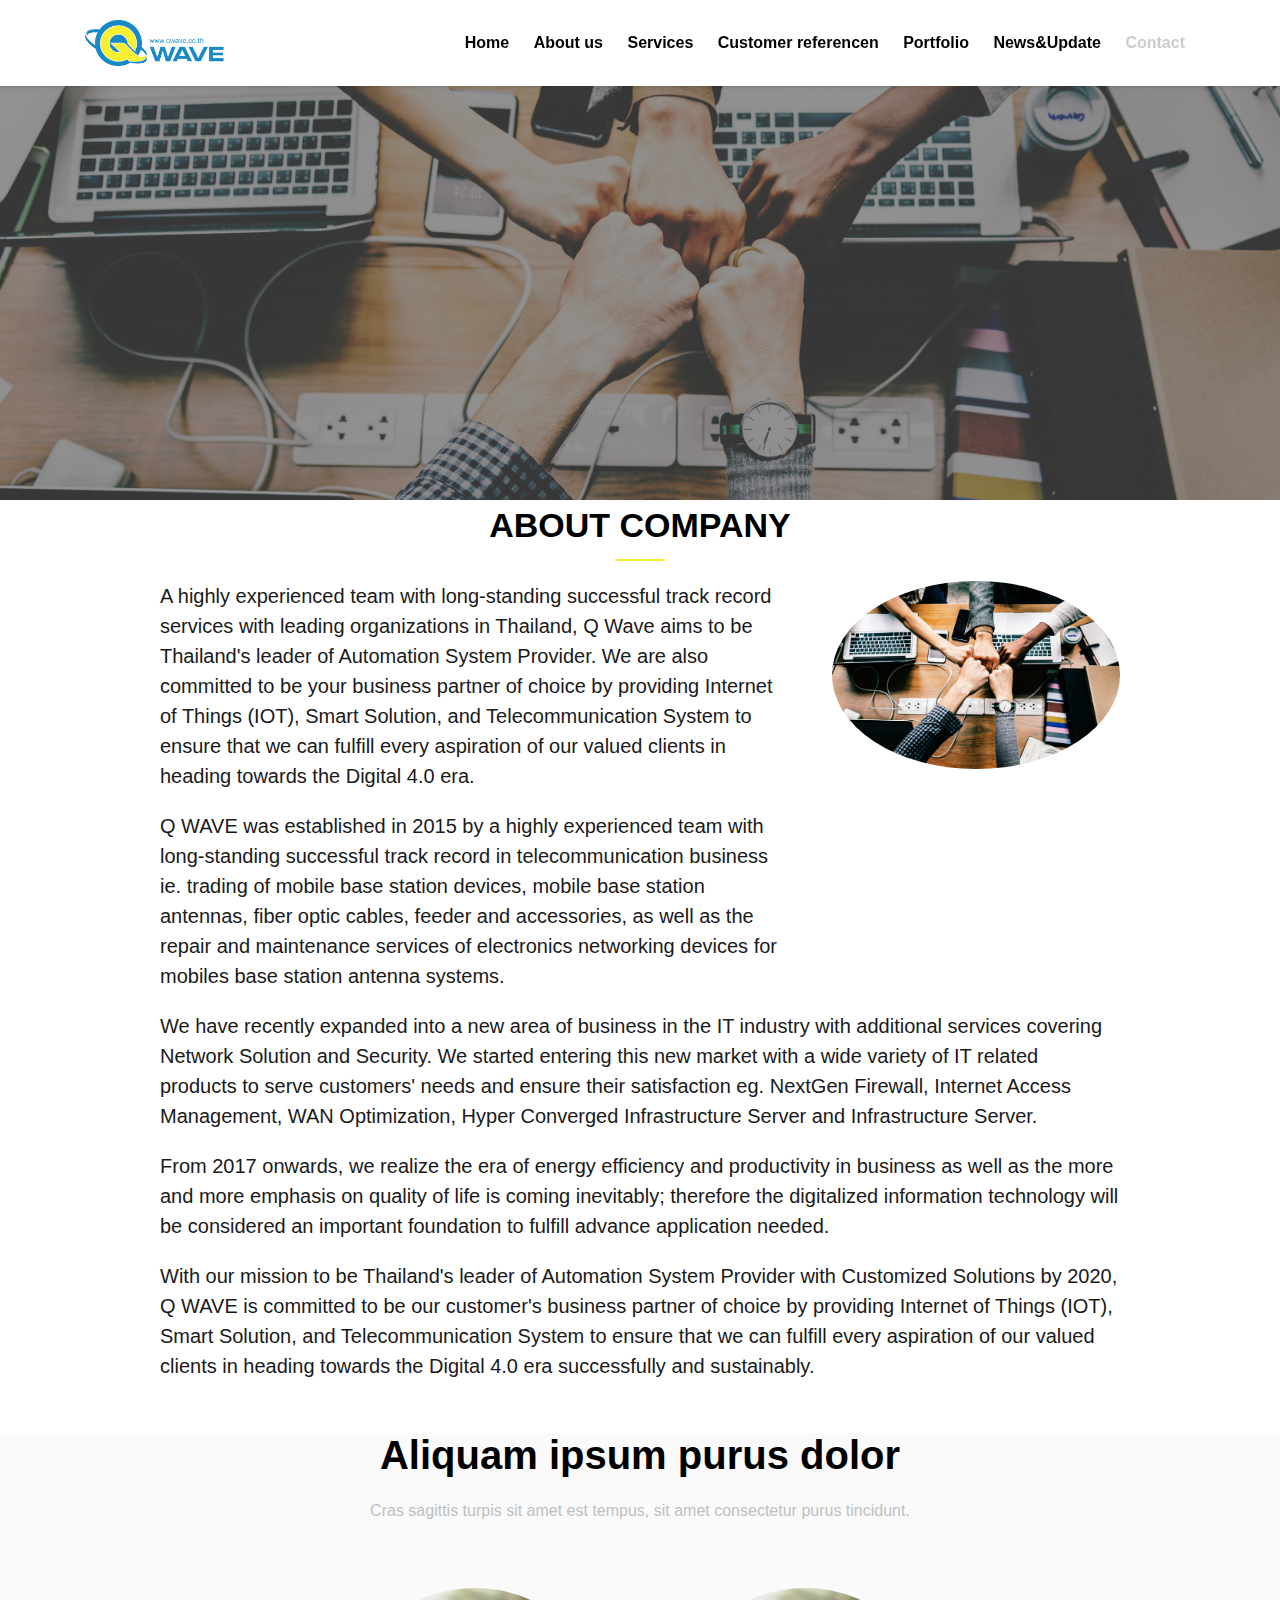
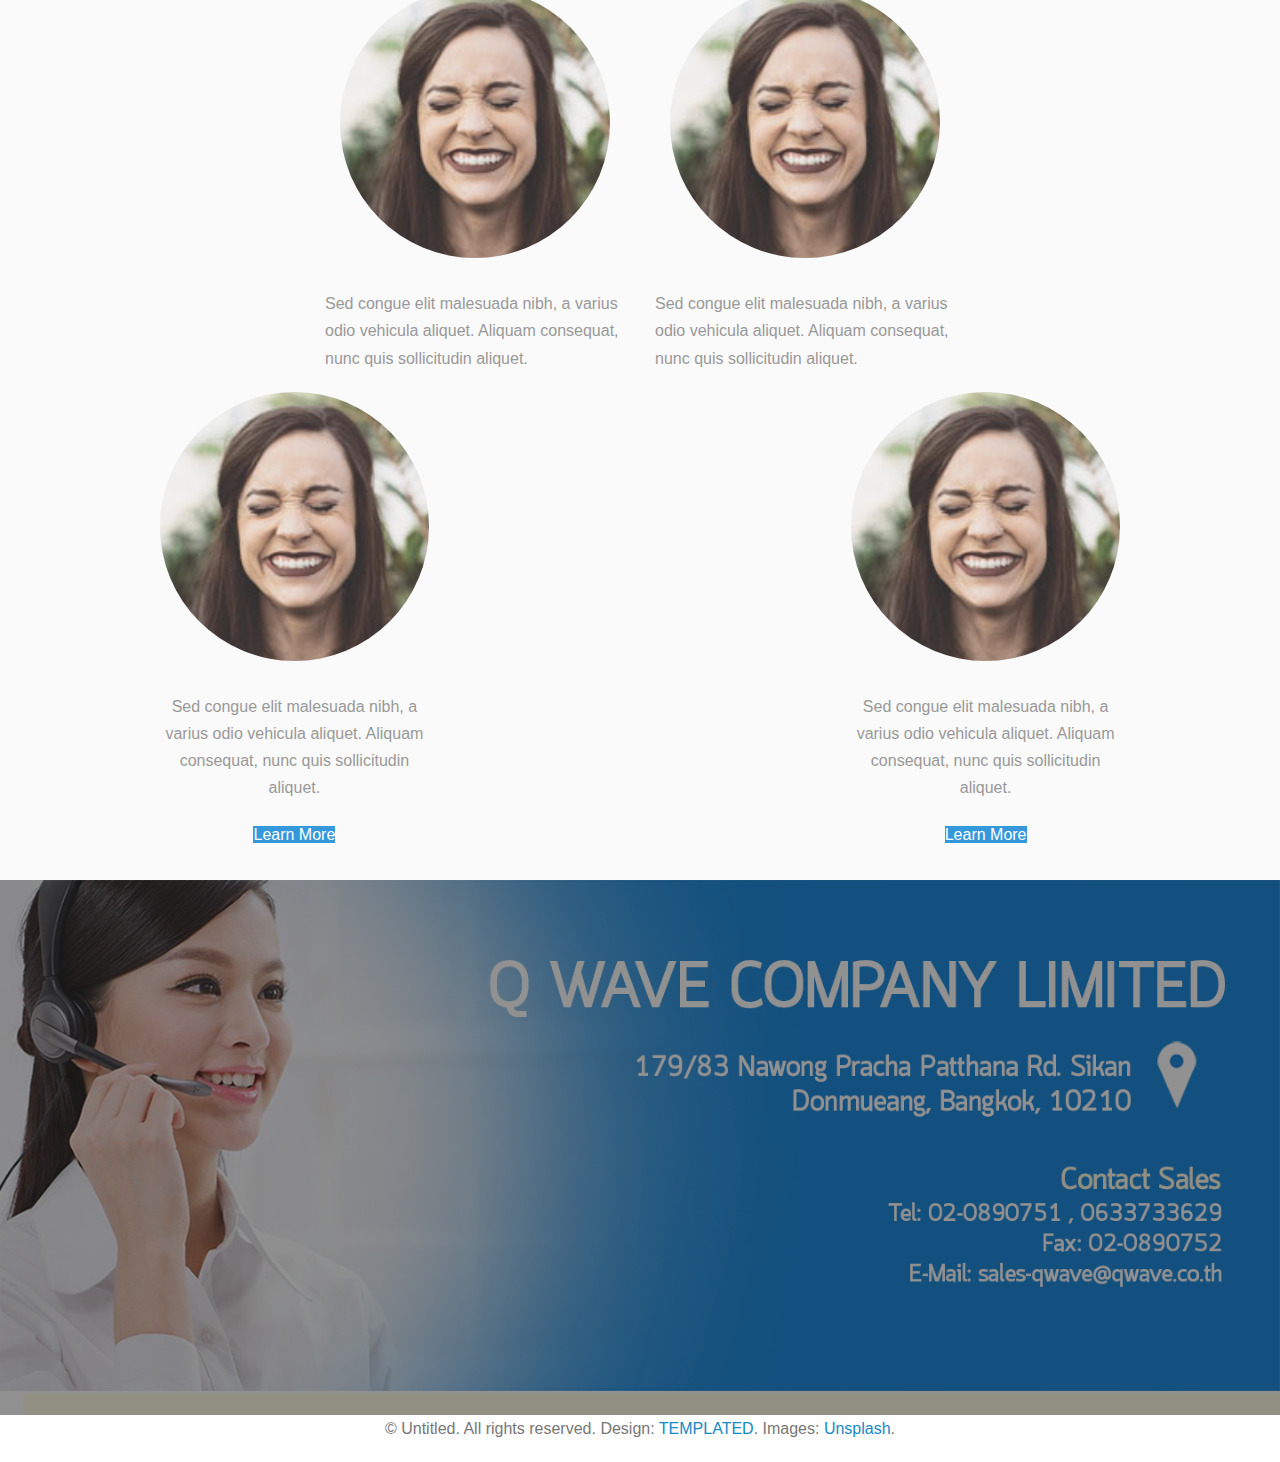
==== about.html @ 11be148c "Fix" ====
<!DOCTYPE HTML>
<!--
	uBeasa by freshdesignweb.com
	Twitter: https://twitter.com/freshdesignweb
	URL: https://www.freshdesignweb.com
-->
<html>

<head>
	<meta charset="utf-8">
	<meta http-equiv="X-UA-Compatible" content="IE=edge">
	<title>Q WAVE CO.,LTD.</title>
	<meta name="viewport" content="width=device-width, initial-scale=1">
	<meta name="description" content="Q WAVE CO.,LTD." />
	<meta name="keywords" content="free website templates, free html5, free template, free bootstrap, free website template, html5, css3, mobile first, responsive"
	/>
	<meta name="author" content="freshdesignweb.com" />

	<!-- <link href="https://fonts.googleapis.com/css?family=Droid+Sans" rel="stylesheet"> -->

	<!-- Animate.css -->
	<link rel="stylesheet" href="css/animate.css">
	<!-- Icomoon Icon Fonts-->
	<link rel="stylesheet" href="css/icomoon.css">
	<!-- Themify Icons-->
	<link rel="stylesheet" href="css/themify-icons.css">
	<!-- Bootstrap  -->
	<link rel="stylesheet" href="css/bootstrap.css">
	<!-- Magnific Popup -->
	<link rel="stylesheet" href="css/magnific-popup.css">
	<!-- Owl Carousel  -->
	<link rel="stylesheet" href="css/owl.carousel.min.css">
	<link rel="stylesheet" href="css/owl.theme.default.min.css">
	<!-- Flexslider -->
	<link rel="stylesheet" href="css/flexslider.css">
	<!-- Theme style  -->
	<link rel="stylesheet" href="css/style.css">

	<!-- Modernizr JS -->
	<script src="js/modernizr-2.6.2.min.js"></script>
	<!-- FOR IE9 below -->
	<!--[if lt IE 9]>
	<script src="js/respond.min.js"></script>
	<![endif]-->

</head>

<body>

	<div class="ubea-loader"></div>

	<div id="page">
		<nav class="ubea-nav" role="navigation">
			<div class="ubea-container">
				<div class="row">
					<div class="col-sm-2 col-xs-12">
						<div id="ubea-logo">
							<img src="images/img_13.PNG" width="139" height="46">
						</div>
					</div>
					<div class="col-xs-10 text-right menu-1 main-nav">
						<ul>
							<li class="active">
								<a href="index.html" data-nav-section="home">Home</a>
							</li>
							<li>
								<a href="#" data-nav-section="about">About us</a>
							</li>
							<li>
								<a href="#" data-nav-section="services">Services</a>
							</li>
							<li>
								<a href="#" data-nav-section="customer referencen">Customer referencen</a>
							</li>

							<li>
								<a href="#" data-nav-section="portfolio">Portfolio</a>
							</li>
							<li>
								<a href="#" data-nav-section="#">News&Update</a>
							</li>
							<li>
								<a href="#" data-nav-section="contact">Contact</a>
							</li>

						</ul>
					</div>
				</div>

			</div>
		</nav>

		<div id="ubea-contact" data-section="contact" class="ubea-cover ubea-cover-xs" style="background-image:url(images/img_12.jpg);">
			<div class="overlay"></div>
			<div class="ubea-container">
				<div class="row text-center">
					<div class="display-t">
						<div class="display-tc">

						</div>
					</div>
				</div>
			</div>
		</div>
	</div>

	<div id="ubea-blog" data-section="about">
		<div class="ubea-container">
			<div class="row">
				<div class="ubea-heading">
					<center>
						<h2>ABOUT COMPANY </h2>
					</center>
					<!-- Section -->
					<section class="wrapper">
						<div class="inner">
							</header>
							<div class="flex flex-2">
								<div class="col col2">
									<p>A highly experienced team with long-standing successful track record services with leading organizations in Thailand,
										Q Wave aims to be Thailand's leader of Automation System Provider. We are also committed to be your business partner
										of choice by providing Internet of Things (IOT), Smart Solution, and Telecommunication System to ensure that we
										can fulfill every aspiration of our valued clients in heading towards the Digital 4.0 era.</p>
									<p>Q WAVE was established in 2015 by a highly experienced team with long-standing successful track record in telecommunication
										business ie. trading of mobile base station devices, mobile base station antennas, fiber optic cables, feeder and
										accessories, as well as the repair and maintenance services of electronics networking devices for mobiles base
										station antenna systems.</p>
								</div>
								<div class="col col1 first">
									<div class="image round fit">
										<a href="generic.html">
											<img src="images/img_8.jpg" alt="" />
										</a>
									</div>
								</div>
							</div>
							<p>We have recently expanded into a new area of business in the IT industry with additional services covering Network
								Solution and Security. We started entering this new market with a wide variety of IT related products to serve customers'
								needs and ensure their satisfaction eg. NextGen Firewall, Internet Access Management, WAN Optimization, Hyper Converged
								Infrastructure Server and Infrastructure Server.</p>
							<p>From 2017 onwards, we realize the era of energy efficiency and productivity in business as well as the more and more
								emphasis on quality of life is coming inevitably; therefore the digitalized information technology will be considered
								an important foundation to fulfill advance application needed. </p>
							<p>With our mission to be Thailand's leader of Automation System Provider with Customized Solutions by 2020, Q WAVE is
								committed to be our customer's business partner of choice by providing Internet of Things (IOT), Smart Solution,
								and Telecommunication System to ensure that we can fulfill every aspiration of our valued clients in heading towards
								the Digital 4.0 era successfully and sustainably.</p>
						</div>
					</section>
				</div>
			</div>
		</div>
	</div>
	<!-- Section -->
	<section class="wrapper style1">
		<div class="inner">
			<header class="align-center">
				<h2>Aliquam ipsum purus dolor</h2>
				<p>Cras sagittis turpis sit amet est tempus, sit amet consectetur purus tincidunt.</p>
			</header>
			<div class="row">
				<div class="col-lg-offset-2 col-lg-4 ">
					<div class=" col-lg-12 image round fit">
						<img class="img-responsive" src="images/pic04.jpg">
					</div>
					<p>Sed congue elit malesuada nibh, a varius odio vehicula aliquet. Aliquam consequat, nunc quis sollicitudin aliquet. </p>
				</div>
				<div class="col-lg-4 ">
						<div class=" col-lg-12 image round fit">
							<img class="img-responsive" src="images/pic04.jpg">
						</div>
						<p>Sed congue elit malesuada nibh, a varius odio vehicula aliquet. Aliquam consequat, nunc quis sollicitudin aliquet. </p>
					</div>
			</div>

			<div class="flex flex-3">
				<div class="col align-center">
					<div class="image round fit">
						<img src="images/pic04.jpg" alt="" />
					</div>
					<p>Sed congue elit malesuada nibh, a varius odio vehicula aliquet. Aliquam consequat, nunc quis sollicitudin aliquet. </p>
					<a href="#" class="button">Learn More</a>
				</div>

				<div class="col align-center">
					<div class="image round fit">
						<img src="images/pic04.jpg" alt="" />
					</div>
					<p>Sed congue elit malesuada nibh, a varius odio vehicula aliquet. Aliquam consequat, nunc quis sollicitudin aliquet. </p>
					<a href="#" class="button">Learn More</a>
				</div>
			</div>
		</div>
	</section>

	</div>
	<style>
		.inner {
			position: relative;
		}

		.overlay-1 {
			z-index: 1;
			position: absolute;
			bottom: 0;
			top: 0;
			left: 0;
			right: 0;
			background: rgba(35, 35, 35, 0.5);
			width: 100%;
			height: 100%
		}
	</style>
	<div data-section="contact">
		<div id="ubea-blog" data-section="contact">

			<div class="inner">
				<div class="overlay-1"></div>
				<img src="images/img_34.jpg" alt="" style="display: block; max-width:100%; height: auto; width:100%;" title="" />

			</div>
		</div>
	</div>
	<!-- Footer -->
	<footer id="footer" class="text-center">
		<div class="copyright">
			<p>&copy; Untitled. All rights reserved. Design:
				<a href="https://templated.co">TEMPLATED</a>. Images:
				<a href="https://unsplash.com">Unsplash</a>.</p>
		</div>
	</footer>

	<!-- jQuery -->
	<script src="js/jquery.min.js"></script>
	<!-- jQuery Easing -->
	<script src="js/jquery.easing.1.3.js"></script>
	<!-- Bootstrap -->
	<script src="js/bootstrap.min.js"></script>
	<!-- Waypoints -->
	<script src="js/jquery.waypoints.min.js"></script>
	<!-- Carousel -->
	<script src="js/owl.carousel.min.js"></script>
	<!-- countTo -->
	<script src="js/jquery.countTo.js"></script>
	<!-- Flexslider -->
	<script src="js/jquery.flexslider-min.js"></script>
	<!-- Magnific Popup -->
	<script src="js/jquery.magnific-popup.min.js"></script>
	<script src="js/magnific-popup-options.js"></script>
	<!-- Main -->
	<script src="js/main.js"></script>

</body>

</html>
---- css/icomoon.css ----
@font-face {
  font-family: 'icomoon';
  src:  url('../fonts/icomoon/icomoon.eot?6iuir');
  src:  url('../fonts/icomoon/icomoon.eot?6iuir#iefix') format('embedded-opentype'),
    url('../fonts/icomoon/icomoon.ttf?6iuir') format('truetype'),
    url('../fonts/icomoon/icomoon.woff?6iuir') format('woff'),
    url('../fonts/icomoon/icomoon.svg?6iuir#icomoon') format('svg');
  font-weight: normal;
  font-style: normal;
}

[class^="icon-"], [class*=" icon-"] {
  /* use !important to prevent issues with browser extensions that change fonts */
  font-family: 'icomoon' !important;
  speak: none;
  font-style: normal;
  font-weight: normal;
  font-variant: normal;
  text-transform: none;
  line-height: 1;

  /* Better Font Rendering =========== */
  -webkit-font-smoothing: antialiased;
  -moz-osx-font-smoothing: grayscale;
}

.icon-eye:before {
  content: "\e000";
}
.icon-paper-clip:before {
  content: "\e001";
}
.icon-mail:before {
  content: "\e002";
}
.icon-toggle:before {
  content: "\e003";
}
.icon-layout:before {
  content: "\e004";
}
.icon-link:before {
  content: "\e005";
}
.icon-bell:before {
  content: "\e006";
}
.icon-lock:before {
  content: "\e007";
}
.icon-unlock:before {
  content: "\e008";
}
.icon-ribbon:before {
  content: "\e009";
}
.icon-image:before {
  content: "\e010";
}
.icon-signal:before {
  content: "\e011";
}
.icon-target:before {
  content: "\e012";
}
.icon-clipboard:before {
  content: "\e013";
}
.icon-clock:before {
  content: "\e014";
}
.icon-watch:before {
  content: "\e015";
}
.icon-air-play:before {
  content: "\e016";
}
.icon-camera:before {
  content: "\e017";
}
.icon-video:before {
  content: "\e018";
}
.icon-disc:before {
  content: "\e019";
}
.icon-printer:before {
  content: "\e020";
}
.icon-monitor:before {
  content: "\e021";
}
.icon-server:before {
  content: "\e022";
}
.icon-cog:before {
  content: "\e023";
}
.icon-heart:before {
  content: "\e024";
}
.icon-paragraph:before {
  content: "\e025";
}
.icon-align-justify:before {
  content: "\e026";
}
.icon-align-left:before {
  content: "\e027";
}
.icon-align-center:before {
  content: "\e028";
}
.icon-align-right:before {
  content: "\e029";
}
.icon-book:before {
  content: "\e030";
}
.icon-layers:before {
  content: "\e031";
}
.icon-stack:before {
  content: "\e032";
}
.icon-stack-2:before {
  content: "\e033";
}
.icon-paper:before {
  content: "\e034";
}
.icon-paper-stack:before {
  content: "\e035";
}
.icon-search:before {
  content: "\e036";
}
.icon-zoom-in:before {
  content: "\e037";
}
.icon-zoom-out:before {
  content: "\e038";
}
.icon-reply:before {
  content: "\e039";
}
.icon-circle-plus:before {
  content: "\e040";
}
.icon-circle-minus:before {
  content: "\e041";
}
.icon-circle-check:before {
  content: "\e042";
}
.icon-circle-cross:before {
  content: "\e043";
}
.icon-square-plus:before {
  content: "\e044";
}
.icon-square-minus:before {
  content: "\e045";
}
.icon-square-check:before {
  content: "\e046";
}
.icon-square-cross:before {
  content: "\e047";
}
.icon-microphone:before {
  content: "\e048";
}
.icon-record:before {
  content: "\e049";
}
.icon-skip-back:before {
  content: "\e050";
}
.icon-rewind:before {
  content: "\e051";
}
.icon-play:before {
  content: "\e052";
}
.icon-pause:before {
  content: "\e053";
}
.icon-stop:before {
  content: "\e054";
}
.icon-fast-forward:before {
  content: "\e055";
}
.icon-skip-forward:before {
  content: "\e056";
}
.icon-shuffle:before {
  content: "\e057";
}
.icon-repeat:before {
  content: "\e058";
}
.icon-folder:before {
  content: "\e059";
}
.icon-umbrella:before {
  content: "\e060";
}
.icon-moon:before {
  content: "\e061";
}
.icon-thermometer:before {
  content: "\e062";
}
.icon-drop:before {
  content: "\e063";
}
.icon-sun:before {
  content: "\e064";
}
.icon-cloud:before {
  content: "\e065";
}
.icon-cloud-upload:before {
  content: "\e066";
}
.icon-cloud-download:before {
  content: "\e067";
}
.icon-upload:before {
  content: "\e068";
}
.icon-download:before {
  content: "\e069";
}
.icon-location:before {
  content: "\e070";
}
.icon-location-2:before {
  content: "\e071";
}
.icon-map:before {
  content: "\e072";
}
.icon-battery:before {
  content: "\e073";
}
.icon-head:before {
  content: "\e074";
}
.icon-briefcase:before {
  content: "\e075";
}
.icon-speech-bubble:before {
  content: "\e076";
}
.icon-anchor:before {
  content: "\e077";
}
.icon-globe:before {
  content: "\e078";
}
.icon-box:before {
  content: "\e079";
}
.icon-reload:before {
  content: "\e080";
}
.icon-share:before {
  content: "\e081";
}
.icon-marquee:before {
  content: "\e082";
}
.icon-marquee-plus:before {
  content: "\e083";
}
.icon-marquee-minus:before {
  content: "\e084";
}
.icon-tag:before {
  content: "\e085";
}
.icon-power:before {
  content: "\e086";
}
.icon-command:before {
  content: "\e087";
}
.icon-alt:before {
  content: "\e088";
}
.icon-esc:before {
  content: "\e089";
}
.icon-bar-graph:before {
  content: "\e090";
}
.icon-bar-graph-2:before {
  content: "\e091";
}
.icon-pie-graph:before {
  content: "\e092";
}
.icon-star:before {
  content: "\e093";
}
.icon-arrow-left:before {
  content: "\e094";
}
.icon-arrow-right:before {
  content: "\e095";
}
.icon-arrow-up:before {
  content: "\e096";
}
.icon-arrow-down:before {
  content: "\e097";
}
.icon-volume:before {
  content: "\e098";
}
.icon-mute:before {
  content: "\e099";
}
.icon-content-right:before {
  content: "\e100";
}
.icon-content-left:before {
  content: "\e101";
}
.icon-grid:before {
  content: "\e102";
}
.icon-grid-2:before {
  content: "\e103";
}
.icon-columns:before {
  content: "\e104";
}
.icon-loader:before {
  content: "\e105";
}
.icon-bag:before {
  content: "\e106";
}
.icon-ban:before {
  content: "\e107";
}
.icon-flag:before {
  content: "\e108";
}
.icon-trash:before {
  content: "\e109";
}
.icon-expand:before {
  content: "\e110";
}
.icon-contract:before {
  content: "\e111";
}
.icon-maximize:before {
  content: "\e112";
}
.icon-minimize:before {
  content: "\e113";
}
.icon-plus:before {
  content: "\e114";
}
.icon-minus:before {
  content: "\e115";
}
.icon-check:before {
  content: "\e116";
}
.icon-cross:before {
  content: "\e117";
}
.icon-move:before {
  content: "\e118";
}
.icon-delete:before {
  content: "\e119";
}
.icon-menu:before {
  content: "\e120";
}
.icon-archive:before {
  content: "\e121";
}
.icon-inbox:before {
  content: "\e122";
}
.icon-outbox:before {
  content: "\e123";
}
.icon-file:before {
  content: "\e124";
}
.icon-file-add:before {
  content: "\e125";
}
.icon-file-subtract:before {
  content: "\e126";
}
.icon-help:before {
  content: "\e127";
}
.icon-open:before {
  content: "\e128";
}
.icon-ellipsis:before {
  content: "\e129";
}
.icon-add-to-list:before {
  content: "\e900";
}
.icon-classic-computer:before {
  content: "\e901";
}
.icon-controller-fast-backward:before {
  content: "\e902";
}
.icon-creative-commons-attribution:before {
  content: "\e903";
}
.icon-creative-commons-noderivs:before {
  content: "\e904";
}
.icon-creative-commons-noncommercial-eu:before {
  content: "\e905";
}
.icon-creative-commons-noncommercial-us:before {
  content: "\e906";
}
.icon-creative-commons-public-domain:before {
  content: "\e907";
}
.icon-creative-commons-remix:before {
  content: "\e908";
}
.icon-creative-commons-share:before {
  content: "\e909";
}
.icon-creative-commons-sharealike:before {
  content: "\e90a";
}
.icon-creative-commons:before {
  content: "\e90b";
}
.icon-document-landscape:before {
  content: "\e90c";
}
.icon-remove-user:before {
  content: "\e90d";
}
.icon-warning:before {
  content: "\e90e";
}
.icon-arrow-bold-down:before {
  content: "\e90f";
}
.icon-arrow-bold-left:before {
  content: "\e910";
}
.icon-arrow-bold-right:before {
  content: "\e911";
}
.icon-arrow-bold-up:before {
  content: "\e912";
}
.icon-arrow-down2:before {
  content: "\e913";
}
.icon-arrow-left2:before {
  content: "\e914";
}
.icon-arrow-long-down:before {
  content: "\e915";
}
.icon-arrow-long-left:before {
  content: "\e916";
}
.icon-arrow-long-right:before {
  content: "\e917";
}
.icon-arrow-long-up:before {
  content: "\e918";
}
.icon-arrow-right2:before {
  content: "\e919";
}
.icon-arrow-up2:before {
  content: "\e91a";
}
.icon-arrow-with-circle-down:before {
  content: "\e91b";
}
.icon-arrow-with-circle-left:before {
  content: "\e91c";
}
.icon-arrow-with-circle-right:before {
  content: "\e91d";
}
.icon-arrow-with-circle-up:before {
  content: "\e91e";
}
.icon-bookmark:before {
  content: "\e91f";
}
.icon-bookmarks:before {
  content: "\e920";
}
.icon-chevron-down:before {
  content: "\e921";
}
.icon-chevron-left:before {
  content: "\e922";
}
.icon-chevron-right:before {
  content: "\e923";
}
.icon-chevron-small-down:before {
  content: "\e924";
}
.icon-chevron-small-left:before {
  content: "\e925";
}
.icon-chevron-small-right:before {
  content: "\e926";
}
.icon-chevron-small-up:before {
  content: "\e927";
}
.icon-chevron-thin-down:before {
  content: "\e928";
}
.icon-chevron-thin-left:before {
  content: "\e929";
}
.icon-chevron-thin-right:before {
  content: "\e92a";
}
.icon-chevron-thin-up:before {
  content: "\e92b";
}
.icon-chevron-up:before {
  content: "\e92c";
}
.icon-chevron-with-circle-down:before {
  content: "\e92d";
}
.icon-chevron-with-circle-left:before {
  content: "\e92e";
}
.icon-chevron-with-circle-right:before {
  content: "\e92f";
}
.icon-chevron-with-circle-up:before {
  content: "\e930";
}
.icon-cloud2:before {
  content: "\e931";
}
.icon-controller-fast-forward:before {
  content: "\e932";
}
.icon-controller-jump-to-start:before {
  content: "\e933";
}
.icon-controller-next:before {
  content: "\e934";
}
.icon-controller-paus:before {
  content: "\e935";
}
.icon-controller-play:before {
  content: "\e936";
}
.icon-controller-record:before {
  content: "\e937";
}
.icon-controller-stop:before {
  content: "\e938";
}
.icon-controller-volume:before {
  content: "\e939";
}
.icon-dot-single:before {
  content: "\e93a";
}
.icon-dots-three-horizontal:before {
  content: "\e93b";
}
.icon-dots-three-vertical:before {
  content: "\e93c";
}
.icon-dots-two-horizontal:before {
  content: "\e93d";
}
.icon-dots-two-vertical:before {
  content: "\e93e";
}
.icon-download2:before {
  content: "\e93f";
}
.icon-emoji-flirt:before {
  content: "\e940";
}
.icon-flow-branch:before {
  content: "\e941";
}
.icon-flow-cascade:before {
  content: "\e942";
}
.icon-flow-line:before {
  content: "\e943";
}
.icon-flow-parallel:before {
  content: "\e944";
}
.icon-flow-tree:before {
  content: "\e945";
}
.icon-install:before {
  content: "\e946";
}
.icon-layers2:before {
  content: "\e947";
}
.icon-open-book:before {
  content: "\e948";
}
.icon-resize-100:before {
  content: "\e949";
}
.icon-resize-full-screen:before {
  content: "\e94a";
}
.icon-save:before {
  content: "\e94b";
}
.icon-select-arrows:before {
  content: "\e94c";
}
.icon-sound-mute:before {
  content: "\e94d";
}
.icon-sound:before {
  content: "\e94e";
}
.icon-trash2:before {
  content: "\e94f";
}
.icon-triangle-down:before {
  content: "\e950";
}
.icon-triangle-left:before {
  content: "\e951";
}
.icon-triangle-right:before {
  content: "\e952";
}
.icon-triangle-up:before {
  content: "\e953";
}
.icon-uninstall:before {
  content: "\e954";
}
.icon-upload-to-cloud:before {
  content: "\e955";
}
.icon-upload2:before {
  content: "\e956";
}
.icon-add-user:before {
  content: "\e957";
}
.icon-address:before {
  content: "\e958";
}
.icon-adjust:before {
  content: "\e959";
}
.icon-air:before {
  content: "\e95a";
}
.icon-aircraft-landing:before {
  content: "\e95b";
}
.icon-aircraft-take-off:before {
  content: "\e95c";
}
.icon-aircraft:before {
  content: "\e95d";
}
.icon-align-bottom:before {
  content: "\e95e";
}
.icon-align-horizontal-middle:before {
  content: "\e95f";
}
.icon-align-left2:before {
  content: "\e960";
}
.icon-align-right2:before {
  content: "\e961";
}
.icon-align-top:before {
  content: "\e962";
}
.icon-align-vertical-middle:before {
  content: "\e963";
}
.icon-archive2:before {
  content: "\e964";
}
.icon-area-graph:before {
  content: "\e965";
}
.icon-attachment:before {
  content: "\e966";
}
.icon-awareness-ribbon:before {
  content: "\e967";
}
.icon-back-in-time:before {
  content: "\e968";
}
.icon-back:before {
  content: "\e969";
}
.icon-bar-graph2:before {
  content: "\e96a";
}
.icon-battery2:before {
  content: "\e96b";
}
.icon-beamed-note:before {
  content: "\e96c";
}
.icon-bell2:before {
  content: "\e96d";
}
.icon-blackboard:before {
  content: "\e96e";
}
.icon-block:before {
  content: "\e96f";
}
.icon-book2:before {
  content: "\e970";
}
.icon-bowl:before {
  content: "\e971";
}
.icon-box2:before {
  content: "\e972";
}
.icon-briefcase2:before {
  content: "\e973";
}
.icon-browser:before {
  content: "\e974";
}
.icon-brush:before {
  content: "\e975";
}
.icon-bucket:before {
  content: "\e976";
}
.icon-cake:before {
  content: "\e977";
}
.icon-calculator:before {
  content: "\e978";
}
.icon-calendar:before {
  content: "\e979";
}
.icon-camera2:before {
  content: "\e97a";
}
.icon-ccw:before {
  content: "\e97b";
}
.icon-chat:before {
  content: "\e97c";
}
.icon-check2:before {
  content: "\e97d";
}
.icon-circle-with-cross:before {
  content: "\e97e";
}
.icon-circle-with-minus:before {
  content: "\e97f";
}
.icon-circle-with-plus:before {
  content: "\e980";
}
.icon-circle:before {
  content: "\e981";
}
.icon-circular-graph:before {
  content: "\e982";
}
.icon-clapperboard:before {
  content: "\e983";
}
.icon-clipboard2:before {
  content: "\e984";
}
.icon-clock2:before {
  content: "\e985";
}
.icon-code:before {
  content: "\e986";
}
.icon-cog2:before {
  content: "\e987";
}
.icon-colours:before {
  content: "\e988";
}
.icon-compass:before {
  content: "\e989";
}
.icon-copy:before {
  content: "\e98a";
}
.icon-credit-card:before {
  content: "\e98b";
}
.icon-credit:before {
  content: "\e98c";
}
.icon-cross2:before {
  content: "\e98d";
}
.icon-cup:before {
  content: "\e98e";
}
.icon-cw:before {
  content: "\e98f";
}
.icon-cycle:before {
  content: "\e990";
}
.icon-database:before {
  content: "\e991";
}
.icon-dial-pad:before {
  content: "\e992";
}
.icon-direction:before {
  content: "\e993";
}
.icon-document:before {
  content: "\e994";
}
.icon-documents:before {
  content: "\e995";
}
.icon-drink:before {
  content: "\e996";
}
.icon-drive:before {
  content: "\e997";
}
.icon-drop2:before {
  content: "\e998";
}
.icon-edit:before {
  content: "\e999";
}
.icon-email:before {
  content: "\e99a";
}
.icon-emoji-happy:before {
  content: "\e99b";
}
.icon-emoji-neutral:before {
  content: "\e99c";
}
.icon-emoji-sad:before {
  content: "\e99d";
}
.icon-erase:before {
  content: "\e99e";
}
.icon-eraser:before {
  content: "\e99f";
}
.icon-export:before {
  content: "\e9a0";
}
.icon-eye2:before {
  content: "\e9a1";
}
.icon-feather:before {
  content: "\e9a2";
}
.icon-flag2:before {
  content: "\e9a3";
}
.icon-flash:before {
  content: "\e9a4";
}
.icon-flashlight:before {
  content: "\e9a5";
}
.icon-flat-brush:before {
  content: "\e9a6";
}
.icon-folder-images:before {
  content: "\e9a7";
}
.icon-folder-music:before {
  content: "\e9a8";
}
.icon-folder-video:before {
  content: "\e9a9";
}
.icon-folder2:before {
  content: "\e9aa";
}
.icon-forward:before {
  content: "\e9ab";
}
.icon-funnel:before {
  content: "\e9ac";
}
.icon-game-controller:before {
  content: "\e9ad";
}
.icon-gauge:before {
  content: "\e9ae";
}
.icon-globe2:before {
  content: "\e9af";
}
.icon-graduation-cap:before {
  content: "\e9b0";
}
.icon-grid2:before {
  content: "\e9b1";
}
.icon-hair-cross:before {
  content: "\e9b2";
}
.icon-hand:before {
  content: "\e9b3";
}
.icon-heart-outlined:before {
  content: "\e9b4";
}
.icon-heart2:before {
  content: "\e9b5";
}
.icon-help-with-circle:before {
  content: "\e9b6";
}
.icon-help2:before {
  content: "\e9b7";
}
.icon-home:before {
  content: "\e9b8";
}
.icon-hour-glass:before {
  content: "\e9b9";
}
.icon-image-inverted:before {
  content: "\e9ba";
}
.icon-image2:before {
  content: "\e9bb";
}
.icon-images:before {
  content: "\e9bc";
}
.icon-inbox2:before {
  content: "\e9bd";
}
.icon-infinity:before {
  content: "\e9be";
}
.icon-info-with-circle:before {
  content: "\e9bf";
}
.icon-info:before {
  content: "\e9c0";
}
.icon-key:before {
  content: "\e9c1";
}
.icon-keyboard:before {
  content: "\e9c2";
}
.icon-lab-flask:before {
  content: "\e9c3";
}
.icon-landline:before {
  content: "\e9c4";
}
.icon-language:before {
  content: "\e9c5";
}
.icon-laptop:before {
  content: "\e9c6";
}
.icon-leaf:before {
  content: "\e9c7";
}
.icon-level-down:before {
  content: "\e9c8";
}
.icon-level-up:before {
  content: "\e9c9";
}
.icon-lifebuoy:before {
  content: "\e9ca";
}
.icon-light-bulb:before {
  content: "\e9cb";
}
.icon-light-down:before {
  content: "\e9cc";
}
.icon-light-up:before {
  content: "\e9cd";
}
.icon-line-graph:before {
  content: "\e9ce";
}
.icon-link2:before {
  content: "\e9cf";
}
.icon-list:before {
  content: "\e9d0";
}
.icon-location-pin:before {
  content: "\e9d1";
}
.icon-location2:before {
  content: "\e9d2";
}
.icon-lock-open:before {
  content: "\e9d3";
}
.icon-lock2:before {
  content: "\e9d4";
}
.icon-log-out:before {
  content: "\e9d5";
}
.icon-login:before {
  content: "\e9d6";
}
.icon-loop:before {
  content: "\e9d7";
}
.icon-magnet:before {
  content: "\e9d8";
}
.icon-magnifying-glass:before {
  content: "\e9d9";
}
.icon-mail2:before {
  content: "\e9da";
}
.icon-man:before {
  content: "\e9db";
}
.icon-map2:before {
  content: "\e9dc";
}
.icon-mask:before {
  content: "\e9dd";
}
.icon-medal:before {
  content: "\e9de";
}
.icon-megaphone:before {
  content: "\e9df";
}
.icon-menu2:before {
  content: "\e9e0";
}
.icon-message:before {
  content: "\e9e1";
}
.icon-mic:before {
  content: "\e9e2";
}
.icon-minus2:before {
  content: "\e9e3";
}
.icon-mobile:before {
  content: "\e9e4";
}
.icon-modern-mic:before {
  content: "\e9e5";
}
.icon-moon2:before {
  content: "\e9e6";
}
.icon-mouse:before {
  content: "\e9e7";
}
.icon-music:before {
  content: "\e9e8";
}
.icon-network:before {
  content: "\e9e9";
}
.icon-new-message:before {
  content: "\e9ea";
}
.icon-new:before {
  content: "\e9eb";
}
.icon-news:before {
  content: "\e9ec";
}
.icon-note:before {
  content: "\e9ed";
}
.icon-notification:before {
  content: "\e9ee";
}
.icon-old-mobile:before {
  content: "\e9ef";
}
.icon-old-phone:before {
  content: "\e9f0";
}
.icon-palette:before {
  content: "\e9f1";
}
.icon-paper-plane:before {
  content: "\e9f2";
}
.icon-pencil:before {
  content: "\e9f3";
}
.icon-phone:before {
  content: "\e9f4";
}
.icon-pie-chart:before {
  content: "\e9f5";
}
.icon-pin:before {
  content: "\e9f6";
}
.icon-plus2:before {
  content: "\e9f7";
}
.icon-popup:before {
  content: "\e9f8";
}
.icon-power-plug:before {
  content: "\e9f9";
}
.icon-price-ribbon:before {
  content: "\e9fa";
}
.icon-price-tag:before {
  content: "\e9fb";
}
.icon-print:before {
  content: "\e9fc";
}
.icon-progress-empty:before {
  content: "\e9fd";
}
.icon-progress-full:before {
  content: "\e9fe";
}
.icon-progress-one:before {
  content: "\e9ff";
}
.icon-progress-two:before {
  content: "\ea00";
}
.icon-publish:before {
  content: "\ea01";
}
.icon-quote:before {
  content: "\ea02";
}
.icon-radio:before {
  content: "\ea03";
}
.icon-reply-all:before {
  content: "\ea04";
}
.icon-reply2:before {
  content: "\ea05";
}
.icon-retweet:before {
  content: "\ea06";
}
.icon-rocket:before {
  content: "\ea07";
}
.icon-round-brush:before {
  content: "\ea08";
}
.icon-rss:before {
  content: "\ea09";
}
.icon-ruler:before {
  content: "\ea0a";
}
.icon-scissors:before {
  content: "\ea0b";
}
.icon-share-alternitive:before {
  content: "\ea0c";
}
.icon-share2:before {
  content: "\ea0d";
}
.icon-shareable:before {
  content: "\ea0e";
}
.icon-shield:before {
  content: "\ea0f";
}
.icon-shop:before {
  content: "\ea10";
}
.icon-shopping-bag:before {
  content: "\ea11";
}
.icon-shopping-basket:before {
  content: "\ea12";
}
.icon-shopping-cart:before {
  content: "\ea13";
}
.icon-shuffle2:before {
  content: "\ea14";
}
.icon-signal2:before {
  content: "\ea15";
}
.icon-sound-mix:before {
  content: "\ea16";
}
.icon-sports-club:before {
  content: "\ea17";
}
.icon-spreadsheet:before {
  content: "\ea18";
}
.icon-squared-cross:before {
  content: "\ea19";
}
.icon-squared-minus:before {
  content: "\ea1a";
}
.icon-squared-plus:before {
  content: "\ea1b";
}
.icon-star-outlined:before {
  content: "\ea1c";
}
.icon-star2:before {
  content: "\ea1d";
}
.icon-stopwatch:before {
  content: "\ea1e";
}
.icon-suitcase:before {
  content: "\ea1f";
}
.icon-swap:before {
  content: "\ea20";
}
.icon-sweden:before {
  content: "\ea21";
}
.icon-switch:before {
  content: "\ea22";
}
.icon-tablet:before {
  content: "\ea23";
}
.icon-tag2:before {
  content: "\ea24";
}
.icon-text-document-inverted:before {
  content: "\ea25";
}
.icon-text-document:before {
  content: "\ea26";
}
.icon-text:before {
  content: "\ea27";
}
.icon-thermometer2:before {
  content: "\ea28";
}
.icon-thumbs-down:before {
  content: "\ea29";
}
.icon-thumbs-up:before {
  content: "\ea2a";
}
.icon-thunder-cloud:before {
  content: "\ea2b";
}
.icon-ticket:before {
  content: "\ea2c";
}
.icon-time-slot:before {
  content: "\ea2d";
}
.icon-tools:before {
  content: "\ea2e";
}
.icon-traffic-cone:before {
  content: "\ea2f";
}
.icon-tree:before {
  content: "\ea30";
}
.icon-trophy:before {
  content: "\ea31";
}
.icon-tv:before {
  content: "\ea32";
}
.icon-typing:before {
  content: "\ea33";
}
.icon-unread:before {
  content: "\ea34";
}
.icon-untag:before {
  content: "\ea35";
}
.icon-user:before {
  content: "\ea36";
}
.icon-users:before {
  content: "\ea37";
}
.icon-v-card:before {
  content: "\ea38";
}
.icon-video2:before {
  content: "\ea39";
}
.icon-vinyl:before {
  content: "\ea3a";
}
.icon-voicemail:before {
  content: "\ea3b";
}
.icon-wallet:before {
  content: "\ea3c";
}
.icon-water:before {
  content: "\ea3d";
}
.icon-px-with-circle:before {
  content: "\ea3e";
}
.icon-px:before {
  content: "\ea3f";
}
.icon-basecamp:before {
  content: "\ea40";
}
.icon-behance:before {
  content: "\ea41";
}
.icon-creative-cloud:before {
  content: "\ea42";
}
.icon-dropbox:before {
  content: "\ea43";
}
.icon-evernote:before {
  content: "\ea44";
}
.icon-flattr:before {
  content: "\ea45";
}
.icon-foursquare:before {
  content: "\ea46";
}
.icon-google-drive:before {
  content: "\ea47";
}
.icon-google-hangouts:before {
  content: "\ea48";
}
.icon-grooveshark:before {
  content: "\ea49";
}
.icon-icloud:before {
  content: "\ea4a";
}
.icon-mixi:before {
  content: "\ea4b";
}
.icon-onedrive:before {
  content: "\ea4c";
}
.icon-paypal:before {
  content: "\ea4d";
}
.icon-picasa:before {
  content: "\ea4e";
}
.icon-qq:before {
  content: "\ea4f";
}
.icon-rdio-with-circle:before {
  content: "\ea50";
}
.icon-renren:before {
  content: "\ea51";
}
.icon-scribd:before {
  content: "\ea52";
}
.icon-sina-weibo:before {
  content: "\ea53";
}
.icon-skype-with-circle:before {
  content: "\ea54";
}
.icon-skype:before {
  content: "\ea55";
}
.icon-slideshare:before {
  content: "\ea56";
}
.icon-smashing:before {
  content: "\ea57";
}
.icon-soundcloud:before {
  content: "\ea58";
}
.icon-spotify-with-circle:before {
  content: "\ea59";
}
.icon-spotify:before {
  content: "\ea5a";
}
.icon-swarm:before {
  content: "\ea5b";
}
.icon-vine-with-circle:before {
  content: "\ea5c";
}
.icon-vine:before {
  content: "\ea5d";
}
.icon-vk-alternitive:before {
  content: "\ea5e";
}
.icon-vk-with-circle:before {
  content: "\ea5f";
}
.icon-vk:before {
  content: "\ea60";
}
.icon-xing-with-circle:before {
  content: "\ea61";
}
.icon-xing:before {
  content: "\ea62";
}
.icon-yelp:before {
  content: "\ea63";
}
.icon-dribbble-with-circle:before {
  content: "\ea64";
}
.icon-dribbble:before {
  content: "\ea65";
}
.icon-facebook-with-circle:before {
  content: "\ea66";
}
.icon-facebook:before {
  content: "\ea67";
}
.icon-flickr-with-circle:before {
  content: "\ea68";
}
.icon-flickr:before {
  content: "\ea69";
}
.icon-github-with-circle:before {
  content: "\ea6a";
}
.icon-github:before {
  content: "\ea6b";
}
.icon-google-with-circle:before {
  content: "\ea6c";
}
.icon-google:before {
  content: "\ea6d";
}
.icon-instagram-with-circle:before {
  content: "\ea6e";
}
.icon-instagram:before {
  content: "\ea6f";
}
.icon-lastfm-with-circle:before {
  content: "\ea70";
}
.icon-lastfm:before {
  content: "\ea71";
}
.icon-linkedin-with-circle:before {
  content: "\ea72";
}
.icon-linkedin:before {
  content: "\ea73";
}
.icon-pinterest-with-circle:before {
  content: "\ea74";
}
.icon-pinterest:before {
  content: "\ea75";
}
.icon-rdio:before {
  content: "\ea76";
}
.icon-stumbleupon-with-circle:before {
  content: "\ea77";
}
.icon-stumbleupon:before {
  content: "\ea78";
}
.icon-tumblr-with-circle:before {
  content: "\ea79";
}
.icon-tumblr:before {
  content: "\ea7a";
}
.icon-twitter-with-circle:before {
  content: "\ea7b";
}
.icon-twitter:before {
  content: "\ea7c";
}
.icon-vimeo-with-circle:before {
  content: "\ea7d";
}
.icon-vimeo:before {
  content: "\ea7e";
}
.icon-youtube-with-circle:before {
  content: "\ea7f";
}
.icon-youtube:before {
  content: "\ea80";
}
---- css/themify-icons.css ----
@font-face {
	font-family: 'themify';
	src:url('../fonts/themify-icons/themify.eot?-fvbane');
	src:url('../fonts/themify-icons/themify.eot?#iefix-fvbane') format('embedded-opentype'),
		url('../fonts/themify-icons/themify.woff?-fvbane') format('woff'),
		url('../fonts/themify-icons/themify.ttf?-fvbane') format('truetype'),
		url('../fonts/themify-icons/themify.svg?-fvbane#themify') format('svg');
	font-weight: normal;
	font-style: normal;
}

[class^="ti-"], [class*=" ti-"] {
	font-family: 'themify';
	speak: none;
	font-style: normal;
	font-weight: normal;
	font-variant: normal;
	text-transform: none;
	line-height: 1;

	/* Better Font Rendering =========== */
	-webkit-font-smoothing: antialiased;
	-moz-osx-font-smoothing: grayscale;
}

.ti-wand:before {
	content: "\e600";
}
.ti-volume:before {
	content: "\e601";
}
.ti-user:before {
	content: "\e602";
}
.ti-unlock:before {
	content: "\e603";
}
.ti-unlink:before {
	content: "\e604";
}
.ti-trash:before {
	content: "\e605";
}
.ti-thought:before {
	content: "\e606";
}
.ti-target:before {
	content: "\e607";
}
.ti-tag:before {
	content: "\e608";
}
.ti-tablet:before {
	content: "\e609";
}
.ti-star:before {
	content: "\e60a";
}
.ti-spray:before {
	content: "\e60b";
}
.ti-signal:before {
	content: "\e60c";
}
.ti-shopping-cart:before {
	content: "\e60d";
}
.ti-shopping-cart-full:before {
	content: "\e60e";
}
.ti-settings:before {
	content: "\e60f";
}
.ti-search:before {
	content: "\e610";
}
.ti-zoom-in:before {
	content: "\e611";
}
.ti-zoom-out:before {
	content: "\e612";
}
.ti-cut:before {
	content: "\e613";
}
.ti-ruler:before {
	content: "\e614";
}
.ti-ruler-pencil:before {
	content: "\e615";
}
.ti-ruler-alt:before {
	content: "\e616";
}
.ti-bookmark:before {
	content: "\e617";
}
.ti-bookmark-alt:before {
	content: "\e618";
}
.ti-reload:before {
	content: "\e619";
}
.ti-plus:before {
	content: "\e61a";
}
.ti-pin:before {
	content: "\e61b";
}
.ti-pencil:before {
	content: "\e61c";
}
.ti-pencil-alt:before {
	content: "\e61d";
}
.ti-paint-roller:before {
	content: "\e61e";
}
.ti-paint-bucket:before {
	content: "\e61f";
}
.ti-na:before {
	content: "\e620";
}
.ti-mobile:before {
	content: "\e621";
}
.ti-minus:before {
	content: "\e622";
}
.ti-medall:before {
	content: "\e623";
}
.ti-medall-alt:before {
	content: "\e624";
}
.ti-marker:before {
	content: "\e625";
}
.ti-marker-alt:before {
	content: "\e626";
}
.ti-arrow-up:before {
	content: "\e627";
}
.ti-arrow-right:before {
	content: "\e628";
}
.ti-arrow-left:before {
	content: "\e629";
}
.ti-arrow-down:before {
	content: "\e62a";
}
.ti-lock:before {
	content: "\e62b";
}
.ti-location-arrow:before {
	content: "\e62c";
}
.ti-link:before {
	content: "\e62d";
}
.ti-layout:before {
	content: "\e62e";
}
.ti-layers:before {
	content: "\e62f";
}
.ti-layers-alt:before {
	content: "\e630";
}
.ti-key:before {
	content: "\e631";
}
.ti-import:before {
	content: "\e632";
}
.ti-image:before {
	content: "\e633";
}
.ti-heart:before {
	content: "\e634";
}
.ti-heart-broken:before {
	content: "\e635";
}
.ti-hand-stop:before {
	content: "\e636";
}
.ti-hand-open:before {
	content: "\e637";
}
.ti-hand-drag:before {
	content: "\e638";
}
.ti-folder:before {
	content: "\e639";
}
.ti-flag:before {
	content: "\e63a";
}
.ti-flag-alt:before {
	content: "\e63b";
}
.ti-flag-alt-2:before {
	content: "\e63c";
}
.ti-eye:before {
	content: "\e63d";
}
.ti-export:before {
	content: "\e63e";
}
.ti-exchange-vertical:before {
	content: "\e63f";
}
.ti-desktop:before {
	content: "\e640";
}
.ti-cup:before {
	content: "\e641";
}
.ti-crown:before {
	content: "\e642";
}
.ti-comments:before {
	content: "\e643";
}
.ti-comment:before {
	content: "\e644";
}
.ti-comment-alt:before {
	content: "\e645";
}
.ti-close:before {
	content: "\e646";
}
.ti-clip:before {
	content: "\e647";
}
.ti-angle-up:before {
	content: "\e648";
}
.ti-angle-right:before {
	content: "\e649";
}
.ti-angle-left:before {
	content: "\e64a";
}
.ti-angle-down:before {
	content: "\e64b";
}
.ti-check:before {
	content: "\e64c";
}
.ti-check-box:before {
	content: "\e64d";
}
.ti-camera:before {
	content: "\e64e";
}
.ti-announcement:before {
	content: "\e64f";
}
.ti-brush:before {
	content: "\e650";
}
.ti-briefcase:before {
	content: "\e651";
}
.ti-bolt:before {
	content: "\e652";
}
.ti-bolt-alt:before {
	content: "\e653";
}
.ti-blackboard:before {
	content: "\e654";
}
.ti-bag:before {
	content: "\e655";
}
.ti-move:before {
	content: "\e656";
}
.ti-arrows-vertical:before {
	content: "\e657";
}
.ti-arrows-horizontal:before {
	content: "\e658";
}
.ti-fullscreen:before {
	content: "\e659";
}
.ti-arrow-top-right:before {
	content: "\e65a";
}
.ti-arrow-top-left:before {
	content: "\e65b";
}
.ti-arrow-circle-up:before {
	content: "\e65c";
}
.ti-arrow-circle-right:before {
	content: "\e65d";
}
.ti-arrow-circle-left:before {
	content: "\e65e";
}
.ti-arrow-circle-down:before {
	content: "\e65f";
}
.ti-angle-double-up:before {
	content: "\e660";
}
.ti-angle-double-right:before {
	content: "\e661";
}
.ti-angle-double-left:before {
	content: "\e662";
}
.ti-angle-double-down:before {
	content: "\e663";
}
.ti-zip:before {
	content: "\e664";
}
.ti-world:before {
	content: "\e665";
}
.ti-wheelchair:before {
	content: "\e666";
}
.ti-view-list:before {
	content: "\e667";
}
.ti-view-list-alt:before {
	content: "\e668";
}
.ti-view-grid:before {
	content: "\e669";
}
.ti-uppercase:before {
	content: "\e66a";
}
.ti-upload:before {
	content: "\e66b";
}
.ti-underline:before {
	content: "\e66c";
}
.ti-truck:before {
	content: "\e66d";
}
.ti-timer:before {
	content: "\e66e";
}
.ti-ticket:before {
	content: "\e66f";
}
.ti-thumb-up:before {
	content: "\e670";
}
.ti-thumb-down:before {
	content: "\e671";
}
.ti-text:before {
	content: "\e672";
}
.ti-stats-up:before {
	content: "\e673";
}
.ti-stats-down:before {
	content: "\e674";
}
.ti-split-v:before {
	content: "\e675";
}
.ti-split-h:before {
	content: "\e676";
}
.ti-smallcap:before {
	content: "\e677";
}
.ti-shine:before {
	content: "\e678";
}
.ti-shift-right:before {
	content: "\e679";
}
.ti-shift-left:before {
	content: "\e67a";
}
.ti-shield:before {
	content: "\e67b";
}
.ti-notepad:before {
	content: "\e67c";
}
.ti-server:before {
	content: "\e67d";
}
.ti-quote-right:before {
	content: "\e67e";
}
.ti-quote-left:before {
	content: "\e67f";
}
.ti-pulse:before {
	content: "\e680";
}
.ti-printer:before {
	content: "\e681";
}
.ti-power-off:before {
	content: "\e682";
}
.ti-plug:before {
	content: "\e683";
}
.ti-pie-chart:before {
	content: "\e684";
}
.ti-paragraph:before {
	content: "\e685";
}
.ti-panel:before {
	content: "\e686";
}
.ti-package:before {
	content: "\e687";
}
.ti-music:before {
	content: "\e688";
}
.ti-music-alt:before {
	content: "\e689";
}
.ti-mouse:before {
	content: "\e68a";
}
.ti-mouse-alt:before {
	content: "\e68b";
}
.ti-money:before {
	content: "\e68c";
}
.ti-microphone:before {
	content: "\e68d";
}
.ti-menu:before {
	content: "\e68e";
}
.ti-menu-alt:before {
	content: "\e68f";
}
.ti-map:before {
	content: "\e690";
}
.ti-map-alt:before {
	content: "\e691";
}
.ti-loop:before {
	content: "\e692";
}
.ti-location-pin:before {
	content: "\e693";
}
.ti-list:before {
	content: "\e694";
}
.ti-light-bulb:before {
	content: "\e695";
}
.ti-Italic:before {
	content: "\e696";
}
.ti-info:before {
	content: "\e697";
}
.ti-infinite:before {
	content: "\e698";
}
.ti-id-badge:before {
	content: "\e699";
}
.ti-hummer:before {
	content: "\e69a";
}
.ti-home:before {
	content: "\e69b";
}
.ti-help:before {
	content: "\e69c";
}
.ti-headphone:before {
	content: "\e69d";
}
.ti-harddrives:before {
	content: "\e69e";
}
.ti-harddrive:before {
	content: "\e69f";
}
.ti-gift:before {
	content: "\e6a0";
}
.ti-game:before {
	content: "\e6a1";
}
.ti-filter:before {
	content: "\e6a2";
}
.ti-files:before {
	content: "\e6a3";
}
.ti-file:before {
	content: "\e6a4";
}
.ti-eraser:before {
	content: "\e6a5";
}
.ti-envelope:before {
	content: "\e6a6";
}
.ti-download:before {
	content: "\e6a7";
}
.ti-direction:before {
	content: "\e6a8";
}
.ti-direction-alt:before {
	content: "\e6a9";
}
.ti-dashboard:before {
	content: "\e6aa";
}
.ti-control-stop:before {
	content: "\e6ab";
}
.ti-control-shuffle:before {
	content: "\e6ac";
}
.ti-control-play:before {
	content: "\e6ad";
}
.ti-control-pause:before {
	content: "\e6ae";
}
.ti-control-forward:before {
	content: "\e6af";
}
.ti-control-backward:before {
	content: "\e6b0";
}
.ti-cloud:before {
	content: "\e6b1";
}
.ti-cloud-up:before {
	content: "\e6b2";
}
.ti-cloud-down:before {
	content: "\e6b3";
}
.ti-clipboard:before {
	content: "\e6b4";
}
.ti-car:before {
	content: "\e6b5";
}
.ti-calendar:before {
	content: "\e6b6";
}
.ti-book:before {
	content: "\e6b7";
}
.ti-bell:before {
	content: "\e6b8";
}
.ti-basketball:before {
	content: "\e6b9";
}
.ti-bar-chart:before {
	content: "\e6ba";
}
.ti-bar-chart-alt:before {
	content: "\e6bb";
}
.ti-back-right:before {
	content: "\e6bc";
}
.ti-back-left:before {
	content: "\e6bd";
}
.ti-arrows-corner:before {
	content: "\e6be";
}
.ti-archive:before {
	content: "\e6bf";
}
.ti-anchor:before {
	content: "\e6c0";
}
.ti-align-right:before {
	content: "\e6c1";
}
.ti-align-left:before {
	content: "\e6c2";
}
.ti-align-justify:before {
	content: "\e6c3";
}
.ti-align-center:before {
	content: "\e6c4";
}
.ti-alert:before {
	content: "\e6c5";
}
.ti-alarm-clock:before {
	content: "\e6c6";
}
.ti-agenda:before {
	content: "\e6c7";
}
.ti-write:before {
	content: "\e6c8";
}
.ti-window:before {
	content: "\e6c9";
}
.ti-widgetized:before {
	content: "\e6ca";
}
.ti-widget:before {
	content: "\e6cb";
}
.ti-widget-alt:before {
	content: "\e6cc";
}
.ti-wallet:before {
	content: "\e6cd";
}
.ti-video-clapper:before {
	content: "\e6ce";
}
.ti-video-camera:before {
	content: "\e6cf";
}
.ti-vector:before {
	content: "\e6d0";
}
.ti-themify-logo:before {
	content: "\e6d1";
}
.ti-themify-favicon:before {
	content: "\e6d2";
}
.ti-themify-favicon-alt:before {
	content: "\e6d3";
}
.ti-support:before {
	content: "\e6d4";
}
.ti-stamp:before {
	content: "\e6d5";
}
.ti-split-v-alt:before {
	content: "\e6d6";
}
.ti-slice:before {
	content: "\e6d7";
}
.ti-shortcode:before {
	content: "\e6d8";
}
.ti-shift-right-alt:before {
	content: "\e6d9";
}
.ti-shift-left-alt:before {
	content: "\e6da";
}
.ti-ruler-alt-2:before {
	content: "\e6db";
}
.ti-receipt:before {
	content: "\e6dc";
}
.ti-pin2:before {
	content: "\e6dd";
}
.ti-pin-alt:before {
	content: "\e6de";
}
.ti-pencil-alt2:before {
	content: "\e6df";
}
.ti-palette:before {
	content: "\e6e0";
}
.ti-more:before {
	content: "\e6e1";
}
.ti-more-alt:before {
	content: "\e6e2";
}
.ti-microphone-alt:before {
	content: "\e6e3";
}
.ti-magnet:before {
	content: "\e6e4";
}
.ti-line-double:before {
	content: "\e6e5";
}
.ti-line-dotted:before {
	content: "\e6e6";
}
.ti-line-dashed:before {
	content: "\e6e7";
}
.ti-layout-width-full:before {
	content: "\e6e8";
}
.ti-layout-width-default:before {
	content: "\e6e9";
}
.ti-layout-width-default-alt:before {
	content: "\e6ea";
}
.ti-layout-tab:before {
	content: "\e6eb";
}
.ti-layout-tab-window:before {
	content: "\e6ec";
}
.ti-layout-tab-v:before {
	content: "\e6ed";
}
.ti-layout-tab-min:before {
	content: "\e6ee";
}
.ti-layout-slider:before {
	content: "\e6ef";
}
.ti-layout-slider-alt:before {
	content: "\e6f0";
}
.ti-layout-sidebar-right:before {
	content: "\e6f1";
}
.ti-layout-sidebar-none:before {
	content: "\e6f2";
}
.ti-layout-sidebar-left:before {
	content: "\e6f3";
}
.ti-layout-placeholder:before {
	content: "\e6f4";
}
.ti-layout-menu:before {
	content: "\e6f5";
}
.ti-layout-menu-v:before {
	content: "\e6f6";
}
.ti-layout-menu-separated:before {
	content: "\e6f7";
}
.ti-layout-menu-full:before {
	content: "\e6f8";
}
.ti-layout-media-right-alt:before {
	content: "\e6f9";
}
.ti-layout-media-right:before {
	content: "\e6fa";
}
.ti-layout-media-overlay:before {
	content: "\e6fb";
}
.ti-layout-media-overlay-alt:before {
	content: "\e6fc";
}
.ti-layout-media-overlay-alt-2:before {
	content: "\e6fd";
}
.ti-layout-media-left-alt:before {
	content: "\e6fe";
}
.ti-layout-media-left:before {
	content: "\e6ff";
}
.ti-layout-media-center-alt:before {
	content: "\e700";
}
.ti-layout-media-center:before {
	content: "\e701";
}
.ti-layout-list-thumb:before {
	content: "\e702";
}
.ti-layout-list-thumb-alt:before {
	content: "\e703";
}
.ti-layout-list-post:before {
	content: "\e704";
}
.ti-layout-list-large-image:before {
	content: "\e705";
}
.ti-layout-line-solid:before {
	content: "\e706";
}
.ti-layout-grid4:before {
	content: "\e707";
}
.ti-layout-grid3:before {
	content: "\e708";
}
.ti-layout-grid2:before {
	content: "\e709";
}
.ti-layout-grid2-thumb:before {
	content: "\e70a";
}
.ti-layout-cta-right:before {
	content: "\e70b";
}
.ti-layout-cta-left:before {
	content: "\e70c";
}
.ti-layout-cta-center:before {
	content: "\e70d";
}
.ti-layout-cta-btn-right:before {
	content: "\e70e";
}
.ti-layout-cta-btn-left:before {
	content: "\e70f";
}
.ti-layout-column4:before {
	content: "\e710";
}
.ti-layout-column3:before {
	content: "\e711";
}
.ti-layout-column2:before {
	content: "\e712";
}
.ti-layout-accordion-separated:before {
	content: "\e713";
}
.ti-layout-accordion-merged:before {
	content: "\e714";
}
.ti-layout-accordion-list:before {
	content: "\e715";
}
.ti-ink-pen:before {
	content: "\e716";
}
.ti-info-alt:before {
	content: "\e717";
}
.ti-help-alt:before {
	content: "\e718";
}
.ti-headphone-alt:before {
	content: "\e719";
}
.ti-hand-point-up:before {
	content: "\e71a";
}
.ti-hand-point-right:before {
	content: "\e71b";
}
.ti-hand-point-left:before {
	content: "\e71c";
}
.ti-hand-point-down:before {
	content: "\e71d";
}
.ti-gallery:before {
	content: "\e71e";
}
.ti-face-smile:before {
	content: "\e71f";
}
.ti-face-sad:before {
	content: "\e720";
}
.ti-credit-card:before {
	content: "\e721";
}
.ti-control-skip-forward:before {
	content: "\e722";
}
.ti-control-skip-backward:before {
	content: "\e723";
}
.ti-control-record:before {
	content: "\e724";
}
.ti-control-eject:before {
	content: "\e725";
}
.ti-comments-smiley:before {
	content: "\e726";
}
.ti-brush-alt:before {
	content: "\e727";
}
.ti-youtube:before {
	content: "\e728";
}
.ti-vimeo:before {
	content: "\e729";
}
.ti-twitter:before {
	content: "\e72a";
}
.ti-time:before {
	content: "\e72b";
}
.ti-tumblr:before {
	content: "\e72c";
}
.ti-skype:before {
	content: "\e72d";
}
.ti-share:before {
	content: "\e72e";
}
.ti-share-alt:before {
	content: "\e72f";
}
.ti-rocket:before {
	content: "\e730";
}
.ti-pinterest:before {
	content: "\e731";
}
.ti-new-window:before {
	content: "\e732";
}
.ti-microsoft:before {
	content: "\e733";
}
.ti-list-ol:before {
	content: "\e734";
}
.ti-linkedin:before {
	content: "\e735";
}
.ti-layout-sidebar-2:before {
	content: "\e736";
}
.ti-layout-grid4-alt:before {
	content: "\e737";
}
.ti-layout-grid3-alt:before {
	content: "\e738";
}
.ti-layout-grid2-alt:before {
	content: "\e739";
}
.ti-layout-column4-alt:before {
	content: "\e73a";
}
.ti-layout-column3-alt:before {
	content: "\e73b";
}
.ti-layout-column2-alt:before {
	content: "\e73c";
}
.ti-instagram:before {
	content: "\e73d";
}
.ti-google:before {
	content: "\e73e";
}
.ti-github:before {
	content: "\e73f";
}
.ti-flickr:before {
	content: "\e740";
}
.ti-facebook:before {
	content: "\e741";
}
.ti-dropbox:before {
	content: "\e742";
}
.ti-dribbble:before {
	content: "\e743";
}
.ti-apple:before {
	content: "\e744";
}
.ti-android:before {
	content: "\e745";
}
.ti-save:before {
	content: "\e746";
}
.ti-save-alt:before {
	content: "\e747";
}
.ti-yahoo:before {
	content: "\e748";
}
.ti-wordpress:before {
	content: "\e749";
}
.ti-vimeo-alt:before {
	content: "\e74a";
}
.ti-twitter-alt:before {
	content: "\e74b";
}
.ti-tumblr-alt:before {
	content: "\e74c";
}
.ti-trello:before {
	content: "\e74d";
}
.ti-stack-overflow:before {
	content: "\e74e";
}
.ti-soundcloud:before {
	content: "\e74f";
}
.ti-sharethis:before {
	content: "\e750";
}
.ti-sharethis-alt:before {
	content: "\e751";
}
.ti-reddit:before {
	content: "\e752";
}
.ti-pinterest-alt:before {
	content: "\e753";
}
.ti-microsoft-alt:before {
	content: "\e754";
}
.ti-linux:before {
	content: "\e755";
}
.ti-jsfiddle:before {
	content: "\e756";
}
.ti-joomla:before {
	content: "\e757";
}
.ti-html5:before {
	content: "\e758";
}
.ti-flickr-alt:before {
	content: "\e759";
}
.ti-email:before {
	content: "\e75a";
}
.ti-drupal:before {
	content: "\e75b";
}
.ti-dropbox-alt:before {
	content: "\e75c";
}
.ti-css3:before {
	content: "\e75d";
}
.ti-rss:before {
	content: "\e75e";
}
.ti-rss-alt:before {
	content: "\e75f";
}
---- css/style.css ----
@font-face {
  font-family: 'icomoon';
  src: url("../fonts/icomoon/icomoon.eot?srf3rx");
  src: url("../fonts/icomoon/icomoon.eot?srf3rx#iefix") format("embedded-opentype"), url("../fonts/icomoon/icomoon.ttf?srf3rx") format("truetype"), url("../fonts/icomoon/icomoon.woff?srf3rx") format("woff"), url("../fonts/icomoon/icomoon.svg?srf3rx#icomoon") format("svg");
  font-weight: normal;
  font-style: normal;
}

/* =======================================================
*
* 	Template Style 
*
* ======================================================= */

body {
  font-family: "Droid Sans", Arial, sans-serif;
  font-weight: 400;
  font-size: 16px;
  line-height: 1.7;
  color: #777777;
  background: #fff;
}

#page {
  position: relative;
  overflow-x: hidden;
  width: 100%;
  height: 100%;
  -webkit-transition: 0.5s;
  -o-transition: 0.5s;
  transition: 0.5s;
}

.offcanvas #page:after {
  -webkit-transition: 2s;
  -o-transition: 2s;
  transition: 2s;
  position: absolute;
  top: 0;
  right: 0;
  bottom: 0;
  left: 0;
  z-index: 101;
  background: rgba(0, 0, 0, 0.7);
  content: "";
}

a {
  color: #1689c6;;
  -webkit-transition: 0.5s;
  -o-transition: 0.5s;
  transition: 0.5s;
}

a:hover, a:focus {
color: #23527c;
text-decoration: underline;
}
a:focus {
outline: thin dotted;
outline: 5px auto -webkit-focus-ring-color;
outline-offset: -2px;
}

figure {
margin: 0;
}

p {
  margin-bottom: 20px;
}

h1,
h2,
h3,
h4,
h5,
h6,
figure {
color: #fff;
font-family: "Droid Sans", Arial, sans-serif;
font-weight: 400;
margin: 0 0 20px 0;
font-weight: bold;
}

::-webkit-selection {
  color: #fff;
  background: #FF5126;
}

::-moz-selection {
  color: #fff;
  background: #FF5126;
}

::selection {
  color: #fff;
  background: #FF5126;
}

.ubea-container {
  max-width: 1140px;
  position: relative;
  margin: 0 auto;
  padding-left: 15px;
  padding-right: 15px;
}

.ubea-nav {
  position: fixed;
  top: 0;
  margin: 0;
  padding: 0;
  width: 100%;
  padding: 20px 0;
  z-index: 1001;
  background: #fff;
  webkit-box-shadow: 0px 1px 3px 0px rgba(0, 0, 0, 0.15);
  -moz-box-shadow: 0px 1px 3px 0px rgba(0, 0, 0, 0.15);
  box-shadow: 0px 1px 3px 0px rgba(0, 0, 0, 0.15);
  font-weight: bold;
}

@media screen and (max-width: 768px) {
  .ubea-nav {
      padding: 20px 0;
  }
}

.ubea-nav #ubea-logo {
  font-size: 20px;
  margin: 0;
  padding: 0;
  text-transform: uppercase;
  font-weight: bold;
}

.ubea-nav #ubea-logo em {
  color: #FF5126;
}

.ubea-nav a {
  padding: 0px 10px;
  color: #000;
}

@media screen and (max-width: 768px) {
  .ubea-nav .menu-1,
  .ubea-nav .menu-2 {
      display: none;
  }
}

.ubea-nav ul {
  padding: 0;
  margin: 2px 0 0 0;
}

.ubea-nav ul li {
  padding: 0;
  margin: 0;
  list-style: none;
  display: inline;
}

.ubea-nav ul li a {
  font-size: 16px;
  padding: 30px 10px;
  -webkit-transition: 0.5s;
  -o-transition: 0.5s;
  transition: 0.5s;
}

.ubea-nav ul li a:hover,
.ubea-nav ul li a:focus,
.ubea-nav ul li a:active {
  color: #1689c6;
}

.ubea-nav ul li.has-dropdown {
  position: relative;
}

.ubea-nav ul li.has-dropdown .dropdown {
  width: 130px;
  -webkit-box-shadow: 0px 4px 5px 0px rgba(0, 0, 0, 0.15);
  -moz-box-shadow: 0px 4px 5px 0px rgba(0, 0, 0, 0.15);
  box-shadow: 0px 4px 5px 0px rgba(0, 0, 0, 0.15);
  z-index: 1002;
  visibility: hidden;
  opacity: 0;
  position: absolute;
  top: 40px;
  left: 0;
  text-align: left;
  background: #fff;
  padding: 20px;
  -webkit-border-radius: 4px;
  -moz-border-radius: 4px;
  -ms-border-radius: 4px;
  border-radius: 4px;
  -webkit-transition: 0s;
  -o-transition: 0s;
  transition: 0s;
}

.ubea-nav ul li.has-dropdown .dropdown:before {
  bottom: 100%;
  left: 40px;
  border: solid transparent;
  content: " ";
  height: 0;
  width: 0;
  position: absolute;
  pointer-events: none;
  border-bottom-color: #fff;
  border-width: 8px;
  margin-left: -8px;
}

.ubea-nav ul li.has-dropdown .dropdown li {
  display: block;
  margin-bottom: 7px;
}

.ubea-nav ul li.has-dropdown .dropdown li:last-child {
  margin-bottom: 0;
}

.ubea-nav ul li.has-dropdown .dropdown li a {
  padding: 2px 0;
  display: block;
  color: #999999;
  line-height: 1.2;
  text-transform: none;
  font-size: 15px;
}

.ubea-nav ul li.has-dropdown .dropdown li a:hover {
  color: #000;
}

.ubea-nav ul li.has-dropdown .dropdown li.active>a {
  color: #000 !important;
}

.ubea-nav ul li.has-dropdown:hover a,
.ubea-nav ul li.has-dropdown:focus a {
  color: #fff;
}

.ubea-nav ul li.btn-cta a {
  color: #fff;
}

.ubea-nav ul li.btn-cta a span {
  border: none !important;
  background: #FF5126;
  padding: 4px 20px;
  display: -moz-inline-stack;
  display: inline-block;
  zoom: 1;
  *display: inline;
  -webkit-transition: 0.3s;
  -o-transition: 0.3s;
  transition: 0.3s;
  -webkit-border-radius: 4px;
  -moz-border-radius: 4px;
  -ms-border-radius: 4px;
  border-radius: 4px;
}

.ubea-nav ul li.btn-cta a:hover span {
  background: #ff6540;
  color: #fff;
}

.ubea-nav ul li.active>a {
  color: #ccc !important;
}

#ubea-header .ubea-video-link a {
  color: rgba(255, 255, 255, 0.5);
}

#ubea-header .ubea-video-link a i {
  font-size: 18px;
  top: 2px;
  position: relative;
  color: #fff;
  height: 25px;
  width: 25px;
  line-height: 25px;
  padding-left: 3px;
  text-align: center;
  border: 1px solid rgba(255, 255, 255, 0.2);
  margin-right: 5px;
  display: -moz-inline-stack;
  display: inline-block;
  zoom: 1;
  *display: inline;
  -webkit-border-radius: 50%;
  -moz-border-radius: 50%;
  -ms-border-radius: 50%;
  border-radius: 50%;
  -webkit-transition: 0.5s;
  -o-transition: 0.5s;
  transition: 0.5s;
}

#ubea-header .ubea-video-link a:hover {
  color: white;
}

#ubea-header .ubea-video-link a:hover i {
  border: 1px solid white;
}

@media screen and (max-width: 480px) {
  #ubea-header .text-left {
      text-align: center !important;
  }
}

@media screen and (max-width: 480px) {
  #ubea-header .btn {
      display: block;
      width: 100%;
  }
}

#ubea-header,
#ubea-counter,
.ubea-bg {
  background-size: cover;
  background-position: top center;
  background-repeat: no-repeat;
  position: relative;
}

.ubea-bg {
  background-position: center center;
  width: 100%;
  float: left;
  position: relative;
}

.ubea-video {
  height: 450px;
  overflow: hidden;
  margin-bottom: 30px;
  -webkit-border-radius: 7px;
  -moz-border-radius: 7px;
  -ms-border-radius: 7px;
  border-radius: 7px;
}

.ubea-video.ubea-video-sm {
  height: 250px;
}

.ubea-video a {
  z-index: 1001;
  position: absolute;
  top: 50%;
  left: 50%;
  margin-top: -45px;
  margin-left: -45px;
  width: 90px;
  height: 90px;
  display: table;
  text-align: center;
  background: #fff;
  -webkit-box-shadow: 0px 14px 30px -15px rgba(0, 0, 0, 0.75);
  -moz-box-shadow: 0px 14px 30px -15px rgba(0, 0, 0, 0.75);
  box-shadow: 0px 14px 30px -15px rgba(0, 0, 0, 0.75);
  -webkit-border-radius: 50%;
  -moz-border-radius: 50%;
  -ms-border-radius: 50%;
  border-radius: 50%;
}

.ubea-video a i {
  text-align: center;
  display: table-cell;
  vertical-align: middle;
  font-size: 40px;
}

.ubea-video .overlay {
  position: absolute;
  top: 0;
  left: 0;
  right: 0;
  bottom: 0;
  background: rgba(0, 0, 0, 0.5);
  -webkit-transition: 0.5s;
  -o-transition: 0.5s;
  transition: 0.5s;
}

.ubea-video:hover .overlay {
  background: rgba(0, 0, 0, 0.7);
}

.ubea-video:hover a {
  position: relative;
  -webkit-transform: scale(1.2);
  -moz-transform: scale(1.2);
  -ms-transform: scale(1.2);
  -o-transform: scale(1.2);
  transform: scale(1.2);
}

.ubea-cover {
  height: 900px;
  background-size: cover;
  background-position: center center;
  background-repeat: no-repeat;
  position: relative;
  float: left;
  width: 100%;
}

.ubea-cover a {
  color: #FF5126;
}

.ubea-cover a:hover {
  color: white;
}

.ubea-cover .overlay {
  z-index: 1;
  position: absolute;
  bottom: 0;
  top: 0;
  left: 0;
  right: 0;
  background: rgba(35, 35, 35, 0.5);
}

.ubea-cover>.ubea-container {
  position: relative;
  z-index: 10;
}

@media screen and (max-width: 768px) {
  .ubea-cover {
      height: 600px;
  }
}

.ubea-cover .display-t,
.ubea-cover .display-tc {
  height: 900px;
  display: table;
  width: 100%;
}

@media screen and (max-width: 768px) {
  .ubea-cover .display-t,
  .ubea-cover .display-tc {
      height: 600px;
  }
}

.ubea-cover.ubea-cover-sm {
  height: 600px;
}

@media screen and (max-width: 768px) {
  .ubea-cover.ubea-cover-sm {
      height: 400px;
  }
}

.ubea-cover.ubea-cover-sm .display-t,
.ubea-cover.ubea-cover-sm .display-tc {
  height: 600px;
  display: table;
  width: 100%;
}

@media screen and (max-width: 768px) {
  .ubea-cover.ubea-cover-sm .display-t,
  .ubea-cover.ubea-cover-sm .display-tc {
      height: 400px;
  }
}

.ubea-cover.ubea-cover-xs {
  height: 500px;
}

@media screen and (max-width: 768px) {
  .ubea-cover.ubea-cover-xs {
      height: inherit !important;
      padding: 3em 0;
  }
}

.ubea-cover.ubea-cover-xs .display-t,
.ubea-cover.ubea-cover-xs .display-tc {
  height: 500px;
  display: table;
  width: 100%;
}

@media screen and (max-width: 768px) {
  .ubea-cover.ubea-cover-xs .display-t,
  .ubea-cover.ubea-cover-xs .display-tc {
      padding: 3em 0;
      height: inherit !important;
  }
}

.ubea-cover.ubea-cover-xxs {
  padding: 3em 0;
}

.ubea-cover .btn-primary {
  color: #fff !important;
}

#ubea-counter .feature-center {
  background: #fff;
  padding: 30px;
  margin-bottom: 30px;
  -webkit-box-shadow: 0px 2px 5px 0px rgba(0, 0, 0, 0.08);
  -moz-box-shadow: 0px 2px 5px 0px rgba(0, 0, 0, 0.08);
  -ms-box-shadow: 0px 2px 5px 0px rgba(0, 0, 0, 0.08);
  -o-box-shadow: 0px 2px 5px 0px rgba(0, 0, 0, 0.08);
  box-shadow: 0px 2px 5px 0px rgba(0, 0, 0, 0.08);
}

.ubea-staff {
  text-align: center;
  margin-bottom: 7em;
  float: left;
  width: 100%;
}

@media screen and (max-width: 768px) {
  .ubea-staff {
      margin-bottom: 3em;
  }
}

.ubea-staff img {
  width: 100px;
  margin-bottom: 20px;
  -webkit-border-radius: 50%;
  -moz-border-radius: 50%;
  -ms-border-radius: 50%;
  border-radius: 50%;
}

.ubea-staff h3 {
  font-size: 24px;
  margin-bottom: 5px;
}

.ubea-staff p {
  margin-bottom: 30px;
}

.ubea-staff .role {
  color: #bfbfbf;
  margin-bottom: 30px;
  font-weight: normal;
  display: block;
}

.ubea-social-icons {
  margin: 0;
  padding: 0;
}

.ubea-social-icons li {
  margin: 0;
  padding: 0;
  list-style: none;
  display: -moz-inline-stack;
  display: inline-block;
  zoom: 1;
  *display: inline;
}

.ubea-social-icons li a {
  display: -moz-inline-stack;
  display: inline-block;
  zoom: 1;
  *display: inline;
  color: #FF5126;
  padding-left: 10px;
  padding-right: 10px;
}

.ubea-social-icons li a i {
  font-size: 20px;
}

.ubea-contact-info {
  margin-bottom: 30px;
  float: left;
  width: 100%;
  position: relative;
}

.ubea-contact-info ul {
  padding: 0;
  margin: 0;
}

.ubea-contact-info ul li {
  padding: 0 0 0 50px;
  margin: 0 0 30px 0;
  list-style: none;
  position: relative;
}

.ubea-contact-info ul li:before {
  color: #cccccc;
  position: absolute;
  left: 0;
  top: .05em;
  font-family: 'icomoon';
  speak: none;
  font-style: normal;
  font-weight: normal;
  font-variant: normal;
  text-transform: none;
  line-height: 1;
  /* Better Font Rendering =========== */
  -webkit-font-smoothing: antialiased;
  -moz-osx-font-smoothing: grayscale;
}

.ubea-contact-info ul li.address:before {
  font-size: 30px;
  content: "\e9d1";
}

.ubea-contact-info ul li.phone:before {
  font-size: 23px;
  content: "\e9f4";
}

.ubea-contact-info ul li.email:before {
  font-size: 23px;
  content: "\e9da";
}

.ubea-contact-info ul li.url:before {
  font-size: 23px;
  content: "\e9af";
}

form label {
  font-weight: normal !important;
}

#ubea-header .display-tc,
#ubea-counter .display-tc,
.ubea-cover .display-tc {
  display: table-cell !important;
  vertical-align: middle;
}

#ubea-header .display-tc h1,
#ubea-header .display-tc h2,
#ubea-counter .display-tc h1,
#ubea-counter .display-tc h2,
.ubea-cover .display-tc h1,
.ubea-cover .display-tc h2 {
  margin: 0;
  padding: 0;
  color: white;
}

#ubea-header .display-tc h1,
#ubea-counter .display-tc h1,
.ubea-cover .display-tc h1 {
  margin-bottom: 0px;
  font-size: 59px;
  line-height: 1.5;
}

@media screen and (max-width: 768px) {
  #ubea-header .display-tc h1,
  #ubea-counter .display-tc h1,
  .ubea-cover .display-tc h1 {
      font-size: 34px;
      line-height: 1.2;
      margin-bottom: 10px;
  }
}

#ubea-header .display-tc h2,
#ubea-counter .display-tc h2,
.ubea-cover .display-tc h2 {
  font-size: 22px;
  line-height: 1.5;
  margin-bottom: 30px;
}

#ubea-counter {
  text-align: center;
}

#ubea-counter .counter {
  font-size: 50px;
  margin-bottom: 10px;
  color: #FF5126;
  font-weight: 100;
  display: block;
}

#ubea-counter .counter-label {
  margin-bottom: 0;
  text-transform: uppercase;
  color: rgba(0, 0, 0, 0.5);
  letter-spacing: .1em;
}

@media screen and (max-width: 768px) {
  #ubea-counter .feature-center {
      margin-bottom: 30px;
  }
}

#ubea-counter .icon {
  width: 70px;
  height: 70px;
  text-align: center;
  margin-bottom: 20px;
  background: none !important;
  border: none !important;
}

#ubea-counter .icon i {
  height: 70px;
}

#ubea-counter .icon i:before {
  color: #cccccc;
  display: block;
  text-align: center;
  margin-left: 3px;
}

#ubea-features,
#ubea-features-2,
#ubea-products,
#ubea-subscribe,
#ubea-footer,
#ubea-faq,
.ubea-section {
  padding: 2em 0;
  clear: both;
  position: relative;
}

@media screen and (max-width: 768px) {
  #ubea-features,
  #ubea-features-2,
  #ubea-products,
  #ubea-subscribe,
  #ubea-footer,
  #ubea-faq,
  .ubea-section {
      padding: 3em 0;
  }
}

#ubea-features.border-bottom,
#ubea-features-2.border-bottom,
#ubea-products.border-bottom,
#ubea-subscribe.border-bottom,
#ubea-footer.border-bottom,
#ubea-faq.border-bottom,
.ubea-section.border-bottom {
  border-bottom: 1px solid #e6e6e6;
}

#ubea-features-2 {
  background: #efefef;
  position: relative;
  float: left;
  width: 100%;
}

.feature-center {
  text-align: center;
  padding-left: 10px;
  padding-right: 10px;
  float: left;
  width: 100%;
  margin-bottom: 40px;
}

@media screen and (max-width: 768px) {
  .feature-center {
      margin-bottom: 30 px;
  }
}

.feature-center .icon {
  width: 90px;
  height: 90px;
  border: 1px solid #eaeaea;
  display: table;
  text-align: center;
  margin: 0 auto 30px auto;
  -webkit-border-radius: 50%;
  -moz-border-radius: 50%;
  -ms-border-radius: 50%;
  border-radius: 50%;
}

.feature-center .icon i {
  display: table-cell;
  vertical-align: middle;
  height: 90px;
  font-size: 40px;
  line-height: 40px;
  color: #FF5126;
}

.feature-center p,
.feature-center h3 {
  margin-bottom: 30px;
}

.feature-center h3 {
  font-size: 18px;
  color: #000;
  position: relative;
}

.feature-left {
  float: left;
  width: 100%;
  margin-bottom: 30px;
  position: relative;
}

.feature-left .icon {
  float: left;
  text-align: center;
  width: 15%;
}

.feature-left .icon i {
  display: table-cell;
  vertical-align: middle;
  font-size: 40px;
  color: #FF5126;
}

.feature-left .feature-copy {
  float: right;
  width: 85%;
}

.feature-left .feature-copy h3 {
  font-size: 18px;
  color: #1a1a1a;
  margin-bottom: 10px;
}

.ubea-heading {
  margin-bottom: 0em;
}

@media screen and (max-width: 768px) {
  .ubea-heading {
      margin-bottom: 3em;
  }
}

.ubea-heading.ubea-heading-sm {
  margin-bottom: 2em;
}

.ubea-heading h2 {
  font-size: 34px;
  margin-bottom: 20px;
  line-height: 1.5;
  font-weight: bold;
  color: #000;
  position: relative;
  padding-bottom: 10px;
}

@media screen and (max-width: 768px) {
  .ubea-heading h2 {
      font-size: 28px;
  }
}

.ubea-heading h2:before {
  position: absolute;
  bottom: 0;
  content: "";
  width: 50px;
  margin-left: -25px;
  height: 2px;
  left: 50%;
  background: #f8ef31;
}

.ubea-heading h2.ubea-left:before {
  left: 0;
  margin-left: 0;
}

.ubea-heading p {
  font-size: 20px;
  line-height: 1.5;
  color: #1a1a1a;
}

@media screen and (max-width: 768px) {
  .ubea-heading p {
      font-size: 18px;
  }
}

#ubea-products {
  padding-top: 10em;
  margin-top: -10em;
}

#ubea-products .item img {
  -webkit-box-shadow: 0px 2px 5px 0px rgba(0, 0, 0, 0.08);
  -moz-box-shadow: 0px 2px 5px 0px rgba(0, 0, 0, 0.08);
  -ms-box-shadow: 0px 2px 5px 0px rgba(0, 0, 0, 0.08);
  -o-box-shadow: 0px 2px 5px 0px rgba(0, 0, 0, 0.08);
  box-shadow: 0px 2px 5px 0px rgba(0, 0, 0, 0.08);
  -webkit-border-radius: 10px;
  -moz-border-radius: 10px;
  -ms-border-radius: 10px;
  border-radius: 10px;
}

#ubea-products:before {
  content: "";
  position: absolute;
  z-index: -1;
  width: 100%;
  height: 180%;
  top: 0;
  -webkit-transform: skewY(-12deg);
  -moz-transform: skewY(-12deg);
  transform: skewY(-12deg);
  background: #efefef;
}

#ubea-products .arrow-thumb {
  position: absolute;
  top: 40%;
  display: block;
  width: 100%;
}

#ubea-products .arrow-thumb a {
  font-size: 32px;
  color: #dadada;
}

#ubea-products .arrow-thumb a:hover,
#ubea-products .arrow-thumb a:focus,
#ubea-products .arrow-thumb a:active {
  text-decoration: none;
}

#ubea-subscribe {
  background: #FF5126;
}

#ubea-subscribe .form-control {
  background: transparent;
  color: #fff;
  font-size: 16px !important;
  width: 100%;
  border: 2px solid rgba(255, 255, 255, 0.2) !important;
  -webkit-transition: 0.5s;
  -o-transition: 0.5s;
  transition: 0.5s;
}

#ubea-subscribe .form-control:focus {
  background: transparent;
  border: 2px solid rgba(255, 255, 255, 0.8) !important;
}

#ubea-subscribe .form-control::-webkit-input-placeholder {
  color: #fff;
}

#ubea-subscribe .form-control:-moz-placeholder {
  /* Firefox 18- */
  color: #fff;
}

#ubea-subscribe .form-control::-moz-placeholder {
  /* Firefox 19+ */
  color: #fff;
}

#ubea-subscribe .form-control:-ms-input-placeholder {
  color: #fff;
}

#ubea-subscribe .btn {
  height: 54px;
  font-size: 16px;
  text-transform: uppercase;
  font-weight: 400;
  padding-left: 50px;
  padding-right: 50px;
  background: #fff;
  border-color: #fff;
  color: #000;
}

#ubea-subscribe .btn:hover,
#ubea-subscribe .btn:active,
#ubea-subscribe .btn:focus {
  background: #fff !important;
  border-color: #fff !important;
  color: #000 !important;
}

#ubea-subscribe .form-inline .form-group {
  width: 100% !important;
  margin-bottom: 10px;
}

#ubea-subscribe .form-inline .form-group .form-control {
  width: 100%;
}

#ubea-footer .ubea-footer-links {
  padding: 0;
  margin: 0 0 20px 0;
  float: left;
  width: 100%;
}

#ubea-footer .ubea-footer-links li {
  padding: 0;
  margin: 0 0 15px 0;
  list-style: none;
  line-height: 1;
}

#ubea-footer .ubea-footer-links li a {
  text-decoration: none;
}

#ubea-footer .ubea-footer-links li a:hover {
  text-decoration: underline;
}

#ubea-footer .ubea-widget {
  margin-bottom: 30px;
}

#ubea-footer .ubea-widget h3 {
  margin-bottom: 15px;
  font-weight: bold;
  font-size: 15px;
  letter-spacing: 2px;
  text-transform: uppercase;
}

#ubea-footer .ubea-widget .ubea-quick-contact {
  padding: 0;
  margin: 0;
}

#ubea-footer .ubea-widget .ubea-quick-contact li {
  padding: 0;
  margin: 0 0 10px 0;
  list-style: none;
}

#ubea-footer .ubea-widget .ubea-quick-contact li i {
  width: 30px;
  float: left;
  font-size: 18px;
  position: relative;
  margin-top: 4px;
  display: -moz-inline-stack;
  display: inline-block;
  zoom: 1;
  *display: inline;
}

@media screen and (max-width: 768px) {
  #ubea-footer .copyright .pull-left,
  #ubea-footer .copyright .pull-right {
      float: none !important;
      text-align: center;
  }
}

#ubea-footer .copyright .block {
  display: block;
}

#ubea-offcanvas {
  position: absolute;
  position: fixed;
  z-index: 1901;
  width: 270px;
  background: black;
  top: 0;
  right: 0;
  top: 0;
  bottom: 0;
  padding: 45px 40px 40px 40px;
  overflow-y: auto;
  display: none;
  -moz-transform: translateX(270px);
  -webkit-transform: translateX(270px);
  -ms-transform: translateX(270px);
  -o-transform: translateX(270px);
  transform: translateX(270px);
  -webkit-transition: 0.5s;
  -o-transition: 0.5s;
  transition: 0.5s;
}

@media screen and (max-width: 768px) {
  #ubea-offcanvas {
      display: block;
  }
}

.offcanvas #ubea-offcanvas {
  -moz-transform: translateX(0px);
  -webkit-transform: translateX(0px);
  -ms-transform: translateX(0px);
  -o-transform: translateX(0px);
  transform: translateX(0px);
}

#ubea-offcanvas a {
  color: rgba(255, 255, 255, 0.5);
}

#ubea-offcanvas a:hover {
  color: rgba(255, 255, 255, 0.8);
}

#ubea-offcanvas ul {
  padding: 0;
  margin: 0;
}

#ubea-offcanvas ul li {
  padding: 0;
  margin: 0;
  list-style: none;
}

#ubea-offcanvas ul li>ul {
  padding-left: 20px;
  display: none;
}

#ubea-offcanvas ul li.offcanvas-has-dropdown>a {
  display: block;
  position: relative;
}

#ubea-offcanvas ul li.offcanvas-has-dropdown>a:after {
  position: absolute;
  right: 0px;
  font-family: 'icomoon';
  speak: none;
  font-style: normal;
  font-weight: normal;
  font-variant: normal;
  text-transform: none;
  line-height: 1;
  /* Better Font Rendering =========== */
  -webkit-font-smoothing: antialiased;
  -moz-osx-font-smoothing: grayscale;
  content: "\e921";
  font-size: 20px;
  color: rgba(255, 255, 255, 0.2);
  -webkit-transition: 0.5s;
  -o-transition: 0.5s;
  transition: 0.5s;
}

#ubea-offcanvas ul li.offcanvas-has-dropdown.active a:after {
  -webkit-transform: rotate(-180deg);
  -moz-transform: rotate(-180deg);
  -ms-transform: rotate(-180deg);
  -o-transform: rotate(-180deg);
  transform: rotate(-180deg);
}

.uppercase {
  font-size: 14px;
  color: #000;
  margin-bottom: 10px;
  font-weight: 700;
  text-transform: uppercase;
}

.gototop {
  position: fixed;
  bottom: 20px;
  right: 20px;
  z-index: 999;
  opacity: 0;
  visibility: hidden;
  -webkit-transition: 0.5s;
  -o-transition: 0.5s;
  transition: 0.5s;
}

.gototop.active {
  opacity: 1;
  visibility: visible;
}

.gototop a {
  width: 50px;
  height: 50px;
  display: table;
  background: rgba(0, 0, 0, 0.5);
  color: #fff;
  text-align: center;
  -webkit-border-radius: 4px;
  -moz-border-radius: 4px;
  -ms-border-radius: 4px;
  border-radius: 4px;
}

.gototop a i {
  height: 50px;
  display: table-cell;
  vertical-align: middle;
}

.gototop a:hover,
.gototop a:active,
.gototop a:focus {
  text-decoration: none;
  outline: none;
}

.ubea-nav-toggle {
  width: 25px;
  height: 25px;
  cursor: pointer;
  text-decoration: none;
}

.ubea-nav-toggle.active i::before,
.ubea-nav-toggle.active i::after {
  background: #444;
}

.ubea-nav-toggle:hover,
.ubea-nav-toggle:focus,
.ubea-nav-toggle:active {
  outline: none;
  border-bottom: none !important;
}

.ubea-nav-toggle i {
  position: relative;
  display: inline-block;
  width: 25px;
  height: 2px;
  color: #252525;
  font: bold 14px/.4 Helvetica;
  text-transform: uppercase;
  text-indent: -55px;
  background: #252525;
  transition: all .2s ease-out;
}

.ubea-nav-toggle i::before,
.ubea-nav-toggle i::after {
  content: '';
  width: 25px;
  height: 2px;
  background: #252525;
  position: absolute;
  left: 0;
  transition: all .2s ease-out;
}

.ubea-nav-toggle.ubea-nav-white>i {
  color: #fff;
  background: #fff;
}

.ubea-nav-toggle.ubea-nav-white>i::before,
.ubea-nav-toggle.ubea-nav-white>i::after {
  background: #fff;
}

.ubea-nav-toggle i::before {
  top: -7px;
}

.ubea-nav-toggle i::after {
  bottom: -7px;
}

.ubea-nav-toggle:hover i::before {
  top: -10px;
}

.ubea-nav-toggle:hover i::after {
  bottom: -10px;
}

.ubea-nav-toggle.active i {
  background: transparent;
}

.ubea-nav-toggle.active i::before {
  top: 0;
  -webkit-transform: rotateZ(45deg);
  -moz-transform: rotateZ(45deg);
  -ms-transform: rotateZ(45deg);
  -o-transform: rotateZ(45deg);
  transform: rotateZ(45deg);
}

.ubea-nav-toggle.active i::after {
  bottom: 0;
  -webkit-transform: rotateZ(-45deg);
  -moz-transform: rotateZ(-45deg);
  -ms-transform: rotateZ(-45deg);
  -o-transform: rotateZ(-45deg);
  transform: rotateZ(-45deg);
}

.ubea-nav-toggle {
  position: fixed;
  right: 0px;
  top: 10px;
  z-index: 21;
  padding: 6px 0 0 0;
  display: block;
  margin: 0 auto;
  display: none;
  height: 44px;
  width: 44px;
  z-index: 2001;
  border-bottom: none !important;
}

@media screen and (max-width: 768px) {
  .ubea-nav-toggle {
      display: block;
  }
}

.btn {
  margin-right: 100%;
  margin-bottom: 100%;
  font-family: "Droid Sans", Arial, sans-serif;
  font-size: 100%;
  font-weight: 100%;
  -webkit-border-radius: 4px;
  -moz-border-radius: 4px;
  -ms-border-radius: 4px;
  border-radius: 4px;
  -webkit-transition: 0.5s;
  -o-transition: 0.5s;
  transition: 0.5s;
  padding: 8px 30px;
}

.btn.btn-md {
  padding: 8px 20px !important;
}

.btn.btn-lg {
  padding: 18px 36px !important;
}

.btn:hover,
.btn:active,
.btn:focus {
  box-shadow: none !important;
  outline: none !important;
}

.btn-primary {
background: #1689c6;
  color: #fff;
  border: 2px solid #337ab7 !important;
}

.btn-primary:hover,
.btn-primary:focus,
.btn-primary:active {
  background: #1689c6  !important;
  border-color: #337ab7 !important;
}

.btn-primary.btn-outline {
  background: transparent;
  color: #FF5126;
  border: 2px solid #FF5126;
}

.btn-primary.btn-outline:hover,
.btn-primary.btn-outline:focus,
.btn-primary.btn-outline:active {
  background: #FF5126;
  color: #fff;
}

.btn-success {
  background: #5cb85c;
  color: #fff;
  border: 2px solid #5cb85c;
}

.btn-success:hover,
.btn-success:focus,
.btn-success:active {
  background: #4cae4c !important;
  border-color: #4cae4c !important;
}

.btn-success.btn-outline {
  background: transparent;
  color: #5cb85c;
  border: 2px solid #5cb85c;
}

.btn-success.btn-outline:hover,
.btn-success.btn-outline:focus,
.btn-success.btn-outline:active {
  background: #5cb85c;
  color: #fff;
}

.btn-info {
  background: #5bc0de;
  color: #fff;
  border: 2px solid #5bc0de;
}

.btn-info:hover,
.btn-info:focus,
.btn-info:active {
  background: #46b8da !important;
  border-color: #46b8da !important;
}

.btn-info.btn-outline {
  background: transparent;
  color: #5bc0de;
  border: 2px solid #5bc0de;
}

.btn-info.btn-outline:hover,
.btn-info.btn-outline:focus,
.btn-info.btn-outline:active {
  background: #5bc0de;
  color: #fff;
}

.btn-warning {
  background: #f0ad4e;
  color: #fff;
  border: 2px solid #f0ad4e;
}

.btn-warning:hover,
.btn-warning:focus,
.btn-warning:active {
  background: #eea236 !important;
  border-color: #eea236 !important;
}

.btn-warning.btn-outline {
  background: transparent;
  color: #f0ad4e;
  border: 2px solid #f0ad4e;
}

.btn-warning.btn-outline:hover,
.btn-warning.btn-outline:focus,
.btn-warning.btn-outline:active {
  background: #f0ad4e;
  color: #fff;
}

.btn-danger {
  background: #d9534f;
  color: #fff;
  border: 2px solid #d9534f;
}

.btn-danger:hover,
.btn-danger:focus,
.btn-danger:active {
  background: #d43f3a !important;
  border-color: #d43f3a !important;
}

.btn-danger.btn-outline {
  background: transparent;
  color: #d9534f;
  border: 2px solid #d9534f;
}

.btn-danger.btn-outline:hover,
.btn-danger.btn-outline:focus,
.btn-danger.btn-outline:active {
  background: #d9534f;
  color: #fff;
}

.btn-white {
  background: #fff;
  color: #000;
  border: 2px solid #fff;
}

.btn-white:hover,
.btn-white:focus,
.btn-white:active {
  color: #000;
  background: #f2f2f2 !important;
  border-color: #f2f2f2 !important;
}

.btn-white.btn-outline {
  color: #fff;
  border: 2px solid #fff;
}

.btn-white.btn-outline:hover,
.btn-white.btn-outline:focus,
.btn-white.btn-outline:active {
  background: #fff;
  color: #000;
  border: 2px solid #fff;
}

.btn-outline {
  background: none;
  border: 2px solid gray;
  font-size: 16px;
  -webkit-transition: 0.3s;
  -o-transition: 0.3s;
  transition: 0.3s;
}

.btn-outline:hover,
.btn-outline:focus,
.btn-outline:active {
  box-shadow: none;
}

.btn.with-arrow {
  position: relative;
  -webkit-transition: 0.3s;
  -o-transition: 0.3s;
  transition: 0.3s;
}

.btn.with-arrow i {
  visibility: hidden;
  opacity: 0;
  position: absolute;
  right: 0px;
  top: 50%;
  margin-top: -8px;
  -webkit-transition: 0.2s;
  -o-transition: 0.2s;
  transition: 0.2s;
}

.btn.with-arrow:hover {
  padding-right: 50px;
}

.btn.with-arrow:hover i {
  color: #fff;
  right: 18px;
  visibility: visible;
  opacity: 1;
}

.form-control {
  box-shadow: none;
  background: transparent;
  border: 2px solid rgba(0, 0, 0, 0.1);
  height: 54px;
  font-size: 18px;
  font-weight: 300;
}

.form-control:active,
.form-control:focus {
  outline: none;
  box-shadow: none;
  border-color: #FF5126;
}

.row-pb-md {
  padding-bottom: 4em !important;
}

.row-pb-sm {
  padding-bottom: 2em !important;
}

.ubea-loader {
  position: fixed;
  left: 0px;
  top: 0px;
  width: 100%;
  height: 100%;
  z-index: 9999;
  background: url(../images/loader.gif) center no-repeat #fff;
}

.js .animate-box {
  opacity: 0;
}

@media screen and (max-width: 768px) {
  .ubea-nav .ubea-contact {
      text-align: left !important;
  }
}

.ubea-nav .ubea-contact ul {
  padding: 0;
  margin: 0 0 20px 0;
}

.ubea-nav .ubea-contact ul li {
  padding: 0;
  margin: 0;
}

.ubea-nav .ubea-contact ul li a {
  font-size: 14px;
  font-weight: bold !important;
  margin-left: 0px;
}

.ubea-nav .ubea-contact ul li a i {
  color: #FF5126;
}

.ubea-nav .ubea-contact ul li a:hover i {
  color: #fff;
}

#ubea-features-3 {
  position: relative;
  top: -7em;
}

@media screen and (max-width: 768px) {
  #ubea-features-3 {
      top: -2em;
  }
}

#ubea-features-3 .feature {
  width: 33.33%;
  float: left;
  padding: 30px;
  background: #FF5126;
  position: relative;
  text-align: center;
}

@media screen and (max-width: 768px) {
  #ubea-features-3 .feature {
      width: 100%;
      margin-bottom: 30px;
  }
}

#ubea-features-3 .feature h3 {
  color: #fff;
  font-size: 18px;
  margin-bottom: 15px;
  text-transform: uppercase;
}

#ubea-features-3 .feature p {
  color: rgba(255, 255, 255, 0.7);
  font-size: 16px;
  line-height: 1.7;
}

#ubea-features-3 .feature .icon {
  display: block;
  width: 90px;
  height: 90px;
  margin: 0 auto 10px auto;
  position: relative;
  background: #ff4517;
  top: -3em;
  -webkit-border-radius: 50%;
  -moz-border-radius: 50%;
  -ms-border-radius: 50%;
  border-radius: 50%;
}

#ubea-features-3 .feature .icon i {
  line-height: 90px;
  height: 90px;
  font-size: 40px;
  color: #fff;
}

#ubea-features-3 .feature .icon i:before {
  display: block;
  text-align: center;
  margin-left: 3px;
}

#ubea-features-3 .feature.feature-1 {
  z-index: 7;
}

#ubea-features-3 .feature.feature-2 {
  bottom: 0px;
  z-index: 10;
  -webkit-box-shadow: 0px 0 30px 10px rgba(0, 0, 0, 0.25);
  -moz-box-shadow: 0px 0 30px 10px rgba(0, 0, 0, 0.25);
  box-shadow: 0px 0 30px 10px rgba(0, 0, 0, 0.25);
  background: #ff4112;
}

@media screen and (max-width: 768px) {
  #ubea-features-3 .feature.feature-2 {
      -webkit-box-shadow: none !important;
      -moz-box-shadow: none !important;
      box-shadow: none !important;
  }
}

#ubea-features-3 .feature.feature-2 .icon {
  background: #ff3402;
}

#ubea-features-3 .feature.feature-2 .feature-inner {
  top: -3em;
  position: relative;
}

@media screen and (max-width: 768px) {
  #ubea-features-3 .feature.feature-2 .feature-inner {
      top: 0;
  }
}

#ubea-features-3 .feature.feature-2:before {
  position: absolute;
  top: -50px;
  content: "";
  background: #ff4112;
  height: 50px;
  width: 100%;
  left: 0;
}

@media screen and (max-width: 768px) {
  #ubea-features-3 .feature.feature-2:before {
      display: none;
  }
}

#ubea-features-3 .feature.feature-2:after {
  position: absolute;
  bottom: -30px;
  content: "";
  background: #ff4112;
  height: 30px;
  width: 100%;
  left: 0;
}

@media screen and (max-width: 768px) {
  #ubea-features-3 .feature.feature-2:after {
      display: none;
      -webkit-box-shadow: none !important;
      -moz-box-shadow: none !important;
      box-shadow: none !important;
  }
}

#ubea-features-3 .feature.feature-3 {
  z-index: 7;
  background: #fc3200;
}

#ubea-features-3 .feature.feature-3 .icon {
  background: #f23000;
}

.ubea-flex {
  flex-wrap: wrap;
  -webkit-flex-wrap: wrap;
  -moz-flex-wrap: wrap;
  display: -webkit-box;
  display: -moz-box;
  display: -ms-flexbox;
  display: -webkit-flex;
  display: flex;
  position: relative;
  float: left;
}

#ubea-blog {
  padding: 1em 1;
}

.ubea-card-item {
  display: block;
  width: 100%;
  position: relative;
  overflow: hidden;
  z-index: 9;
  bottom: 0;
  margin-bottom: 30px;
  -webkit-box-shadow: 0px 2px 5px 0px rgba(0, 0, 0, 0.08);
  -moz-box-shadow: 0px 2px 5px 0px rgba(0, 0, 0, 0.08);
  -ms-box-shadow: 0px 2px 5px 0px rgba(0, 0, 0, 0.08);
  -o-box-shadow: 0px 2px 5px 0px rgba(0, 0, 0, 0.08);
  box-shadow: 0px 2px 5px 0px rgba(0, 0, 0, 0.08);
  -webkit-border-radius: 10px;
  -moz-border-radius: 10px;
  -ms-border-radius: 10px;
  border-radius: 10px;
  -webkit-transition: 0.3s;
  -o-transition: 0.3s;
  transition: 0.3s;
}

.ubea-card-item.has-text figure {
  margin-bottom: 30px !important;
}

.ubea-card-item figure {
  margin: 0;
  padding: 0;
  overflow: hidden;
  z-index: 12;
  position: relative;
}

.ubea-card-item figure .overlay {
  opacity: 0;
  visibility: hidden;
  z-index: 10;
  top: 0;
  left: 0;
  right: 0;
  bottom: 0;
  position: absolute;
  background: rgba(0, 0, 0, 0.4);
  -webkit-transition: 0.7s;
  -o-transition: 0.7s;
  transition: 0.7s;
}

.ubea-card-item figure .overlay i {
  z-index: 12;
  color: #fff;
  font-size: 30px;
  position: absolute;
  margin-left: -15px;
  margin-top: -45px;
  top: 50%;
  left: 50%;
  -webkit-transition: 0.3s;
  -o-transition: 0.3s;
  transition: 0.3s;
}

.ubea-card-item img {
  z-index: 8;
  opacity: 1;
  -webkit-transition: 0.3s;
  -o-transition: 0.3s;
  transition: 0.3s;
}

.ubea-card-item .ubea-text {
  padding: 0px 10px 10px 20px;
  text-align: center;
}

.ubea-card-item .ubea-text.text-left {
  text-align: left;
}

.ubea-card-item .ubea-text h2,
.ubea-card-item .ubea-text span {
  text-decoration: none !important;
}

.ubea-card-item .ubea-text h2 {
  font-size: 20px;
  font-weight: 400;
  margin: 0 0 10px 0;
  color: #FF5126;
}

.ubea-card-item .ubea-text span {
  color: #b3b3b3;
  font-size: 16px;
  font-weight: 400;
}

.ubea-card-item .ubea-text p {
  color: #000;
  -webkit-transition: 0.5s;
  -o-transition: 0.5s;
  transition: 0.5s;
}

.ubea-card-item .ubea-text span.btn {
  color: #666666 !important;
  opacity: 1;
  visibility: visible;
  bottom: 0;
  background: #ebebeb;
  border: 2px solid #ebebeb !important;
  position: relative;
  -webkit-transition: 0.5s;
  -o-transition: 0.5s;
  transition: 0.5s;
}

.ubea-card-item .ubea-text .ubea-category {
  font-size: 12px;
  color: #cccccc;
}

.ubea-card-item .ubea-text .ubea-category span {
  font-size: 12px;
  color: gray;
  display: -moz-inline-stack;
  display: inline-block;
  zoom: 1;
  *display: inline;
}

.ubea-card-item:hover,
.ubea-card-item:focus {
  bottom: 7px;
  text-decoration: none;
  -webkit-box-shadow: 0px 1px 20px 0px rgba(0, 0, 0, 0.19);
  -moz-box-shadow: 0px 1px 20px 0px rgba(0, 0, 0, 0.19);
  -ms-box-shadow: 0px 1px 20px 0px rgba(0, 0, 0, 0.19);
  -o-box-shadow: 0px 1px 20px 0px rgba(0, 0, 0, 0.19);
  box-shadow: 0px 1px 20px 0px rgba(0, 0, 0, 0.19);
}

.ubea-card-item:hover img,
.ubea-card-item:focus img {
  -webkot-transform: scale(1.2);
  -moz-transform: scale(1.2);
  -ms-transform: scale(1.2);
  -o-transform: scale(1.2);
  transform: scale(1.2);
}

.ubea-card-item:hover span.btn,
.ubea-card-item:focus span.btn {
  opacity: 1;
  visibility: visible;
  bottom: 0px;
  color: #fff !important;
  border: 2px solid #ff6540 !important;
  background: #ff6540 !important;
}

.ubea-card-item:hover figure .overlay,
.ubea-card-item:focus figure .overlay {
  opacity: 1;
  visibility: visible;
}

.ubea-card-item:hover figure .overlay i,
.ubea-card-item:focus figure .overlay i {
  margin-top: -15px;
}

.ubea-card-item:hover h2,
.ubea-card-item:hover span,
.ubea-card-item:focus h2,
.ubea-card-item:focus span {
  text-decoration: none !important;
}

/* Owl Override Style */

.owl-carousel .owl-controls,
.owl-carousel-posts .owl-controls {
  margin-top: 0;
}

.owl-carousel .owl-controls .owl-nav .owl-next,
.owl-carousel .owl-controls .owl-nav .owl-prev,
.owl-carousel-posts .owl-controls .owl-nav .owl-next,
.owl-carousel-posts .owl-controls .owl-nav .owl-prev {
  top: 50%;
  margin-top: -39px;
  z-index: 9999;
  position: absolute;
  -webkit-transition: 0.2s;
  -o-transition: 0.2s;
  transition: 0.2s;
}

.owl-carousel-posts .owl-controls .owl-nav .owl-next,
.owl-carousel-posts .owl-controls .owl-nav .owl-prev {
  top: 24%;
}

.owl-carousel .owl-controls .owl-nav .owl-next,
.owl-carousel-posts .owl-controls .owl-nav .owl-next {
  right: 20px;
}

.owl-carousel .owl-controls .owl-nav .owl-next:hover,
.owl-carousel-posts .owl-controls .owl-nav .owl-next:hover {
  margin-right: -10px;
}

.owl-carousel .owl-controls .owl-nav .owl-prev,
.owl-carousel-posts .owl-controls .owl-nav .owl-prev {
  left: 20px;
}

.owl-carousel .owl-controls .owl-nav .owl-prev:hover,
.owl-carousel-posts .owl-controls .owl-nav .owl-prev:hover {
  margin-left: -10px;
}

.owl-carousel-posts .owl-controls .owl-nav .owl-next i,
.owl-carousel-posts .owl-controls .owl-nav .owl-prev i,
.owl-carousel-fullwidth .owl-controls .owl-nav .owl-next i,
.owl-carousel-fullwidth .owl-controls .owl-nav .owl-prev i {
  color: #444;
}

.owl-carousel-posts .owl-controls .owl-nav .owl-next:hover i,
.owl-carousel-posts .owl-controls .owl-nav .owl-prev:hover i,
.owl-carousel-fullwidth .owl-controls .owl-nav .owl-next:hover i,
.owl-carousel-fullwidth .owl-controls .owl-nav .owl-prev:hover i {
  color: #000;
}

.owl-carousel-fullwidth.ubea-light-arrow .owl-controls .owl-nav .owl-next i,
.owl-carousel-fullwidth.ubea-light-arrow .owl-controls .owl-nav .owl-prev i {
  color: #fff;
}

.owl-carousel-fullwidth.ubea-light-arrow .owl-controls .owl-nav .owl-next:hover i,
.owl-carousel-fullwidth.ubea-light-arrow .owl-controls .owl-nav .owl-prev:hover i {
  color: #fff;
}

@media screen and (max-width: 768px) {
  .owl-theme .owl-controls .owl-nav {
      display: none;
  }
}

.owl-theme .owl-controls .owl-nav [class*="owl-"] {
  background: none !important;
}

.owl-theme .owl-controls .owl-nav [class*="owl-"] i {
  font-size: 24px;
  background: #FF5126 !important;
  padding: 12px;
  -webkit-transition: 0.5s;
  -o-transition: 0.5s;
  transition: 0.5s;
}

.owl-theme .owl-controls .owl-nav [class*="owl-"]:hover i,
.owl-theme .owl-controls .owl-nav [class*="owl-"]:focus i {
  background: #FF5126 !important;
}

.owl-theme .owl-dots {
  position: absolute;
  bottom: 0;
  width: 100%;
  text-align: center;
}

.owl-carousel-fullwidth.owl-theme .owl-dots {
  bottom: 0;
  margin-bottom: -2.5em;
}

.owl-theme .owl-dots .owl-dot span {
  width: 10px;
  height: 10px;
  background: #FF5126;
  -webkit-transition: 0.2s;
  -o-transition: 0.2s;
  transition: 0.2s;
  border: 2px solid transparent;
}

.owl-theme .owl-dots .owl-dot span:hover {
  background: none;
  border: 2px solid #FF5126;
}

.owl-theme .owl-dots .owl-dot.active span,
.owl-theme .owl-dots .owl-dot:hover span {
  background: none;
  border: 2px solid #FF5126;
}

#ubea-faq {
  padding-top: 2em;
  position: relative;
  background: #efefef;
}

.ubea-accordion {
  position: relative;
  background: #fff;
  margin-bottom: 20px;
}

.ubea-accordion .ubea-accordion-heading {
  padding: 20px;
  position: relative;
  cursor: pointer;
}

.ubea-accordion .ubea-accordion-heading h3 {
  margin: 0;
  padding: 0;
  font-size: 18px;
  color: #brand-primary;
}

.ubea-accordion .ubea-accordion-heading .icon {
  position: absolute;
  top: 15px;
  right: 20px;
  font-size: 18px;
  -webkit-transition: 0.3s;
  -o-transition: 0.3s;
  transition: 0.3s;
  -webkit-transform: rotate(-45deg);
  -moz-transform: rotate(-45deg);
  -ms-transform: rotate(-45deg);
  transform: rotate(-45deg);
}

.ubea-accordion .ubea-accordion-content {
  border-top: 1px solid #e6e6e6;
  display: none;
}

.ubea-accordion .ubea-accordion-content .inner {
  padding: 20px;
}

.ubea-accordion.active .icon {
  -webkit-transform: rotate(0deg);
  -moz-transform: rotate(0deg);
  -ms-transform: rotate(0deg);
  transform: rotate(0deg);
}

.ubea-accordion.active h3 {
  color: #FF5126;
}

#ubea-contact h3 {
  color: #fff;
  font-size: 30px;
}

#ubea-hero {
  min-height: 700px;
  background: #fff url(../images/loader.gif) no-repeat center center;
}

#ubea-hero .btn {
  font-size: 20px;
}

#ubea-hero .btn.btn-primary {
  padding: 14px 30px !important;
}

#ubea-hero .flexslider {
  border: none;
  z-index: 1;
  margin-bottom: 0;
}

#ubea-hero .flexslider .slides {
  position: relative;
  overflow: hidden;
}

#ubea-hero .flexslider .slides li {
  background-repeat: no-repeat;
  background-size: cover;
  background-position: center center;
  min-height: 700px;
  position: relative;
}

#ubea-hero .flexslider .slides li .overlay {
  position: absolute;
  top: 0;
  left: 0;
  right: 0;
  bottom: 0;
  background: rgba(0, 0, 0, 0);
}

#ubea-hero .flexslider .flex-control-nav {
  bottom: 40px;
  z-index: 1000;
}

#ubea-hero .flexslider .flex-control-nav li a {
  background: rgba(255, 255, 255, 0.2);
  box-shadow: none;
  width: 12px;
  height: 12px;
  cursor: pointer;
}

#ubea-hero .flexslider .flex-control-nav li a.flex-active {
  cursor: pointer;
  background: rgba(255, 255, 255, 0.7);
}

#ubea-hero .flexslider .flex-direction-nav {
  display: block;
}

#ubea-hero .flexslider .flex-direction-nav a {
  position: absolute;
  cursor: pointer;
  width: 45px;
  height: 45px;
}

#ubea-hero .flexslider .flex-direction-nav a:before {
  left: 0;
  top: 0;
  color: #fff !important;
  text-shadow: none !important;
  font-size: 40px;
  position: relative;
  z-index: 10;
}

#ubea-hero .flexslider .flex-direction-nav a.flex-prev {
  opacity: 1 !important;
  left: 40px !important;
}

#ubea-hero .flexslider .flex-direction-nav a.flex-prev:before {
  text-indent: 0px !important;
  font-family: 'icomoon';
  speak: none;
  font-style: normal;
  font-weight: normal;
  font-variant: normal;
  text-transform: none;
  line-height: 1;
  /* Better Font Rendering =========== */
  -webkit-font-smoothing: antialiased;
  -moz-osx-font-smoothing: grayscale;
  content: "\e929";
}

#ubea-hero .flexslider .flex-direction-nav a.flex-next {
  right: 40px !important;
  opacity: 1 !important;
}

#ubea-hero .flexslider .flex-direction-nav a.flex-next:before {
  font-family: 'icomoon';
  speak: none;
  font-style: normal;
  font-weight: normal;
  font-variant: normal;
  text-transform: none;
  line-height: 1;
  /* Better Font Rendering =========== */
  -webkit-font-smoothing: antialiased;
  -moz-osx-font-smoothing: grayscale;
  text-indent: 0px !important;
  right: 0;
  content: "\e92a";
}
#ubea-hero .flexslider .slider-text {
  display: table;
  opacity: 0;
  min-height: 800px;
}
#ubea-hero .flexslider .slider-text > .slider-text-inner {
  display: table-cell;
  vertical-align: middle;
  min-height: 700px;
}
#ubea-hero .flexslider .slider-text > .slider-text-inner h2 .inner h2 {
  font-size: 60px;
  font-weight: 300;
  color: #f5f144;
  color: #ffffff;
}
@media screen and (max-width: 768px) {
  #ubea-hero .flexslider .slider-text > .slider-text-inner h2 {
    font-size: 40px;
  }
}
#ubea-hero .flexslider .slider-text > .slider-text-inner .ubea-lead {
  font-size: 20px;
  color: #fff;
}
#ubea-hero .flexslider .slider-text > .slider-text-inner .ubea-lead .icon-heart {
  color: #d9534f;
}

.ubea-section-overflow {
  overflow: hidden;
  position: relative;
}

#ubea-services .feature-left .icon i {
  color: #ff5126 !important;
}
#ubea-services .feature-left h3 {
  color: #31708f;
  font-size: 22px;
}

.color-yellow {
 color:#f5f144;
}
.color-white {
 color:#ffffff;
}


.topmenu-right{
  margin: 15px 0px 15px 15px;
    float: right;
}

.color-black {
 color:#000;
}
.text-left{
  text-align:left;
}
.text-center{
  text-align:center;
}
.text-right{
  text-align:right;
}
.btn {
  margin-right: 4px;
  margin-bottom: 4px;
  font-size: 15px;
  font-weight: 400;
  -webkit-border-radius: 30px;
  -moz-border-radius: 30px;
  -ms-border-radius: 30px;
  border-radius: 30px;
  -webkit-transition: 0.5s;
  -o-transition: 0.5s;
  transition: 0.5s;
  padding: 8px 20px; }
  .btn.btn-md {
    padding: 8px 20px !important; }
  .btn.btn-lg {
    padding: 18px 36px !important; }
  .btn:hover, .btn:active, .btn:focus {
    -webkit-box-shadow: none !important;
    box-shadow: none !important;
    outline: none !important; 
  }
  .wrapper {
    padding: 6em 0 4em 0;
  }	
  .row.\32 00\25 > * {
    padding: 0 0 0 4em;
  }
  @media screen and (max-width: 1680px)
.row.\32 00\25 > * {
    padding: 0 0 0 4em;
}

.menu-1{
margin:7px 0;
}
.font-text-bold{
font-weight: bold;
}

/* Wrapper */

body.is-touch .wrapper.style3 {
background-attachment: scroll;
}

.wrapper {
padding: 6em 0 4em 0;
}

.wrapper > .inner {
  margin: 0 auto;
  width: 60em;
}

.wrapper.style2 {
  background-color: #f6f6f6;
}

.wrapper.style3 {
  background-attachment: fixed;
  background-image: url("images/overlay.png"), url("../../images/banner.jpg");
  background-position: center center;
  background-size: cover;
}

  .wrapper.style3 header.major {
    margin-bottom: 3em;
  }

    .wrapper.style3 header.major h2 {
      color: #ffffff;
    }

    @media screen and (max-width: 1280px) {

      .wrapper.style3 header.major {
        margin-bottom: 2em;
      }

    }

@media screen and (max-width: 980px) {

  .wrapper {
    padding: 4em 0 2em 0;
  }

}

@media screen and (max-width: 736px) {

  .wrapper {
    padding: 3em 0 1em 0;
  }

}

@media screen and (max-width: 480px) {

  .wrapper {
    padding: 2em 0 0.1em 0;
  }

}
.wrapper.style1 .box {
  border-color: rgba(0, 0, 0, 0.15);
}
.wrapper {
  padding: 6em 0 4em 0;
  position: relative;
}
.align-center {
  text-align: center;
}
/* Flex */

.flex {
  display: -ms-flexbox;
  -ms-flex-pack: justify;
  display: -moz-flex;
  display: -webkit-flex;
  display: -ms-flex;
  display: flex;
  -moz-flex-wrap: wrap;
  -webkit-flex-wrap: wrap;
  -ms-flex-wrap: wrap;
  flex-wrap: wrap;
  -moz-justify-content: space-between;
  -webkit-justify-content: space-between;
  -ms-justify-content: space-between;
  justify-content: space-between;
}

  .flex.flex-2, .flex.flex-3 {
    -moz-align-items: stretch;
    -webkit-align-items: stretch;
    -ms-align-items: stretch;
    align-items: stretch;
  }

    .flex.flex-2.center, .flex.flex-3.center {
      -moz-align-items: center;
      -webkit-align-items: center;
      -ms-align-items: center;
      align-items: center;
    }

  .flex.flex-2 .col {
    width: 48%;
  }

    .flex.flex-2 .col.col1 {
      width: 30%;
    }

    .flex.flex-2 .col.col2 {
      width: 66%;
    }

    @media screen and (max-width: 736px) {

      .flex.flex-2 .col.col1, .flex.flex-2 .col.col2 {
        width: 100%;
        margin-bottom: 2em;
      }

        .flex.flex-2 .col.col1 .image, .flex.flex-2 .col.col2 .image {
          max-width: 60%;
          margin: 0 auto 2em auto;
        }

    }

  .flex.flex-3 .col {
    width: 28%;
  }

    @media screen and (max-width: 736px) {

      .flex.flex-3 .col {
        width: 100%;
        margin-bottom: 2em;
      }

        .flex.flex-3 .col .image {
          max-width: 60%;
          margin: 0 auto 2em auto;
        }

    }

  .flex.flex-4 .col {
    width: 22%;
  }

  .flex.flex-tabs {
    -moz-flex-wrap: nowrap;
    -webkit-flex-wrap: nowrap;
    -ms-flex-wrap: nowrap;
    flex-wrap: nowrap;
  }

    .flex.flex-tabs ul {
      width: 20%;
    }

    .flex.flex-tabs .tabs {
      width: 77%;
    }

  @media screen and (max-width: 980px) {

    .flex.flex-4 .col {
      width: 48%;
    }

    .flex.flex-tabs ul {
      width: 30%;
    }

    .flex.flex-tabs .tabs {
      width: 67%;
    }

    .flex.flex-tabs .flex-3 .col {
      width: 48%;
    }

  }

  @media screen and (max-width: 736px) {

    .flex.flex-2 .col, .flex.flex-3 .col, .flex.flex-4 .col {
      width: 100%;
      -moz-order: 2;
      -webkit-order: 2;
      -ms-order: 2;
      order: 2;
    }

      .flex.flex-2 .col.first, .flex.flex-3 .col.first, .flex.flex-4 .col.first {
        -moz-order: 1;
        -webkit-order: 1;
        -ms-order: 1;
        order: 1;
      }

    .flex.flex-tabs {
      -moz-flex-wrap: wrap;
      -webkit-flex-wrap: wrap;
      -ms-flex-wrap: wrap;
      flex-wrap: wrap;
    }

      .flex.flex-tabs ul {
        width: 100%;
      }

      .flex.flex-tabs .tabs {
        width: 100%;
      }

      .flex.flex-tabs .flex-3 .col {
        width: 100%;
      }

  }
  /* Wrapper */

.wrapper {
  padding: 0em 0 2em 0;
  position: relative;
}

  .wrapper .inner {
    margin: 0 auto;
    width: 80em;
    position: relative;
    z-index: 99;
  }

  .wrapper header {
    margin-bottom: 4em;
  }

    @media screen and (max-width: 736px) {

      .wrapper header {
        margin-bottom: 2em;
      }

    }

  .wrapper.style1 {
    background-color: #fafafa;
    color: #999999;
  }

    .wrapper.style1 input, .wrapper.style1 select, .wrapper.style1 textarea {
      color: #000;
    }

    .wrapper.style1 a {
      color: #000;
    }

      .wrapper.style1 a:hover {
        color: rgba(0, 0, 0, 0.5);
      }

    .wrapper.style1 strong, .wrapper.style1 b {
      color: #000;
    }

    .wrapper.style1 h1, .wrapper.style1 h2, .wrapper.style1 h3, .wrapper.style1 h4, .wrapper.style1 h5, .wrapper.style1 h6 {
      color: #000;
    }

    .wrapper.style1 blockquote {
      border-left-color: rgba(0, 0, 0, 0.15);
    }

    .wrapper.style1 code {
      background: rgba(0, 0, 0, 0.075);
      border-color: rgba(0, 0, 0, 0.15);
    }

    .wrapper.style1 hr {
      border-bottom-color: rgba(0, 0, 0, 0.15);
    }

    .wrapper.style1 .box {
      border-color: rgba(0, 0, 0, 0.15);
    }

    .wrapper.style1 input[type="submit"],
    .wrapper.style1 input[type="reset"],
    .wrapper.style1 input[type="button"],
    .wrapper.style1 button,
    .wrapper.style1 .button {
      background-color: #3498db;
      color: #fff !important;
    }

      .wrapper.style1 input[type="submit"]:hover,
      .wrapper.style1 input[type="reset"]:hover,
      .wrapper.style1 input[type="button"]:hover,
      .wrapper.style1 button:hover,
      .wrapper.style1 .button:hover {
        background-color: #4aa3df;
      }

      .wrapper.style1 input[type="submit"]:active,
      .wrapper.style1 input[type="reset"]:active,
      .wrapper.style1 input[type="button"]:active,
      .wrapper.style1 button:active,
      .wrapper.style1 .button:active {
        background-color: #258cd1;
      }

      .wrapper.style1 input[type="submit"].alt,
      .wrapper.style1 input[type="reset"].alt,
      .wrapper.style1 input[type="button"].alt,
      .wrapper.style1 button.alt,
      .wrapper.style1 .button.alt {
        background-color: transparent;
        box-shadow: inset 0 0 0 2px rgba(0, 0, 0, 0.15);
        color: #000 !important;
      }

        .wrapper.style1 input[type="submit"].alt:hover,
        .wrapper.style1 input[type="reset"].alt:hover,
        .wrapper.style1 input[type="button"].alt:hover,
        .wrapper.style1 button.alt:hover,
        .wrapper.style1 .button.alt:hover {
          background-color: rgba(0, 0, 0, 0.075);
        }

        .wrapper.style1 input[type="submit"].alt:active,
        .wrapper.style1 input[type="reset"].alt:active,
        .wrapper.style1 input[type="button"].alt:active,
        .wrapper.style1 button.alt:active,
        .wrapper.style1 .button.alt:active {
          background-color: rgba(0, 0, 0, 0.2);
        }

        .wrapper.style1 input[type="submit"].alt.icon:before,
        .wrapper.style1 input[type="reset"].alt.icon:before,
        .wrapper.style1 input[type="button"].alt.icon:before,
        .wrapper.style1 button.alt.icon:before,
        .wrapper.style1 .button.alt.icon:before {
          color: #bfbfbf;
        }

      .wrapper.style1 input[type="submit"].special,
      .wrapper.style1 input[type="reset"].special,
      .wrapper.style1 input[type="button"].special,
      .wrapper.style1 button.special,
      .wrapper.style1 .button.special {
        background-color: #000;
        color: #fafafa !important;
      }

    .wrapper.style1 label {
      color: #000;
    }

    .wrapper.style1 input[type="text"],
    .wrapper.style1 input[type="password"],
    .wrapper.style1 input[type="email"],
    .wrapper.style1 select,
    .wrapper.style1 textarea {
      background: rgba(0, 0, 0, 0.075);
      border-color: rgba(0, 0, 0, 0.15);
    }

      .wrapper.style1 input[type="text"]:focus,
      .wrapper.style1 input[type="password"]:focus,
      .wrapper.style1 input[type="email"]:focus,
      .wrapper.style1 select:focus,
      .wrapper.style1 textarea:focus {
        border-color: #000;
        box-shadow: 0 0 0 1px #000;
      }

    .wrapper.style1 .select-wrapper:before {
      color: rgba(0, 0, 0, 0.15);
    }

    .wrapper.style1 input[type="checkbox"] + label,
    .wrapper.style1 input[type="radio"] + label {
      color: #999999;
    }

      .wrapper.style1 input[type="checkbox"] + label:before,
      .wrapper.style1 input[type="radio"] + label:before {
        background: rgba(0, 0, 0, 0.075);
        border-color: rgba(0, 0, 0, 0.15);
      }

    .wrapper.style1 input[type="checkbox"]:checked + label:before,
    .wrapper.style1 input[type="radio"]:checked + label:before {
      background-color: #000;
      border-color: #000;
      color: #fafafa;
    }

    .wrapper.style1 input[type="checkbox"]:focus + label:before,
    .wrapper.style1 input[type="radio"]:focus + label:before {
      border-color: #000;
      box-shadow: 0 0 0 1px #000;
    }

    .wrapper.style1 ::-webkit-input-placeholder {
      color: #bfbfbf !important;
    }

    .wrapper.style1 :-moz-placeholder {
      color: #bfbfbf !important;
    }

    .wrapper.style1 ::-moz-placeholder {
      color: #bfbfbf !important;
    }

    .wrapper.style1 :-ms-input-placeholder {
      color: #bfbfbf !important;
    }

    .wrapper.style1 .formerize-placeholder {
      color: #bfbfbf !important;
    }

    .wrapper.style1 ul.alt li {
      border-top-color: rgba(0, 0, 0, 0.15);
    }

    .wrapper.style1 header p {
      color: #bfbfbf;
    }

    .wrapper.style1 table tbody tr {
      border-color: rgba(0, 0, 0, 0.15);
    }

      .wrapper.style1 table tbody tr:nth-child(2n + 1) {
        background-color: rgba(0, 0, 0, 0.075);
      }

    .wrapper.style1 table th {
      color: #000;
    }

    .wrapper.style1 table thead {
      border-bottom-color: rgba(0, 0, 0, 0.15);
    }

    .wrapper.style1 table tfoot {
      border-top-color: rgba(0, 0, 0, 0.15);
    }

    .wrapper.style1 table.alt tbody tr td {
      border-color: rgba(0, 0, 0, 0.15);
    }

  .wrapper.style2 {
    background-color: #3498db;
    color: #aed6f1;
  }

    .wrapper.style2 input, .wrapper.style2 select, .wrapper.style2 textarea {
      color: #fff;
    }

    .wrapper.style2 a {
      color: #999999;
    }

      .wrapper.style2 a:hover {
        color: rgba(153, 153, 153, 0.5);
      }

    .wrapper.style2 strong, .wrapper.style2 b {
      color: #fff;
    }

    .wrapper.style2 h1, .wrapper.style2 h2, .wrapper.style2 h3, .wrapper.style2 h4, .wrapper.style2 h5, .wrapper.style2 h6 {
      color: #fff;
    }

    .wrapper.style2 blockquote {
      border-left-color: rgba(255, 255, 255, 0.25);
    }

    .wrapper.style2 code {
      background: rgba(255, 255, 255, 0.075);
      border-color: rgba(255, 255, 255, 0.25);
    }

    .wrapper.style2 hr {
      border-bottom-color: rgba(255, 255, 255, 0.25);
    }

    .wrapper.style2 .box {
      border-color: rgba(255, 255, 255, 0.25);
    }

    .wrapper.style2 input[type="submit"],
    .wrapper.style2 input[type="reset"],
    .wrapper.style2 input[type="button"],
    .wrapper.style2 button,
    .wrapper.style2 .button {
      background-color: #fff;
      color: #3498db !important;
    }

      .wrapper.style2 input[type="submit"].alt,
      .wrapper.style2 input[type="reset"].alt,
      .wrapper.style2 input[type="button"].alt,
      .wrapper.style2 button.alt,
      .wrapper.style2 .button.alt {
        background-color: transparent;
        box-shadow: inset 0 0 0 2px rgba(255, 255, 255, 0.25);
        color: #fff !important;
      }

        .wrapper.style2 input[type="submit"].alt:hover,
        .wrapper.style2 input[type="reset"].alt:hover,
        .wrapper.style2 input[type="button"].alt:hover,
        .wrapper.style2 button.alt:hover,
        .wrapper.style2 .button.alt:hover {
          background-color: rgba(255, 255, 255, 0.075);
        }

        .wrapper.style2 input[type="submit"].alt:active,
        .wrapper.style2 input[type="reset"].alt:active,
        .wrapper.style2 input[type="button"].alt:active,
        .wrapper.style2 button.alt:active,
        .wrapper.style2 .button.alt:active {
          background-color: rgba(255, 255, 255, 0.2);
        }

        .wrapper.style2 input[type="submit"].alt.icon:before,
        .wrapper.style2 input[type="reset"].alt.icon:before,
        .wrapper.style2 input[type="button"].alt.icon:before,
        .wrapper.style2 button.alt.icon:before,
        .wrapper.style2 .button.alt.icon:before {
          color: #67b2e4;
        }

      .wrapper.style2 input[type="submit"].special,
      .wrapper.style2 input[type="reset"].special,
      .wrapper.style2 input[type="button"].special,
      .wrapper.style2 button.special,
      .wrapper.style2 .button.special {
        background-color: #fafafa;
        color: #000 !important;
      }

        .wrapper.style2 input[type="submit"].special:hover,
        .wrapper.style2 input[type="reset"].special:hover,
        .wrapper.style2 input[type="button"].special:hover,
        .wrapper.style2 button.special:hover,
        .wrapper.style2 .button.special:hover {
          background-color: white;
        }

        .wrapper.style2 input[type="submit"].special:active,
        .wrapper.style2 input[type="reset"].special:active,
        .wrapper.style2 input[type="button"].special:active,
        .wrapper.style2 button.special:active,
        .wrapper.style2 .button.special:active {
          background-color: #ededed;
        }

    .wrapper.style2 label {
      color: #fff;
    }

    .wrapper.style2 input[type="text"],
    .wrapper.style2 input[type="password"],
    .wrapper.style2 input[type="email"],
    .wrapper.style2 select,
    .wrapper.style2 textarea {
      background: rgba(255, 255, 255, 0.075);
      border-color: rgba(255, 255, 255, 0.25);
    }

      .wrapper.style2 input[type="text"]:focus,
      .wrapper.style2 input[type="password"]:focus,
      .wrapper.style2 input[type="email"]:focus,
      .wrapper.style2 select:focus,
      .wrapper.style2 textarea:focus {
        border-color: #fafafa;
        box-shadow: 0 0 0 1px #fafafa;
      }

    .wrapper.style2 .select-wrapper:before {
      color: rgba(255, 255, 255, 0.25);
    }

    .wrapper.style2 input[type="checkbox"] + label,
    .wrapper.style2 input[type="radio"] + label {
      color: #aed6f1;
    }

      .wrapper.style2 input[type="checkbox"] + label:before,
      .wrapper.style2 input[type="radio"] + label:before {
        background: rgba(255, 255, 255, 0.075);
        border-color: rgba(255, 255, 255, 0.25);
      }

    .wrapper.style2 input[type="checkbox"]:checked + label:before,
    .wrapper.style2 input[type="radio"]:checked + label:before {
      background-color: #fafafa;
      border-color: #fafafa;
      color: #000;
    }

    .wrapper.style2 input[type="checkbox"]:focus + label:before,
    .wrapper.style2 input[type="radio"]:focus + label:before {
      border-color: #fafafa;
      box-shadow: 0 0 0 1px #fafafa;
    }

    .wrapper.style2 ::-webkit-input-placeholder {
      color: #67b2e4 !important;
    }

    .wrapper.style2 :-moz-placeholder {
      color: #67b2e4 !important;
    }

    .wrapper.style2 ::-moz-placeholder {
      color: #67b2e4 !important;
    }

    .wrapper.style2 :-ms-input-placeholder {
      color: #67b2e4 !important;
    }

    .wrapper.style2 .formerize-placeholder {
      color: #67b2e4 !important;
    }

    .wrapper.style2 ul.alt li {
      border-top-color: rgba(255, 255, 255, 0.25);
    }

    .wrapper.style2 header p {
      color: #67b2e4;
    }

    .wrapper.style2 table tbody tr {
      border-color: rgba(255, 255, 255, 0.25);
    }

      .wrapper.style2 table tbody tr:nth-child(2n + 1) {
        background-color: rgba(255, 255, 255, 0.075);
      }

    .wrapper.style2 table th {
      color: #fff;
    }

    .wrapper.style2 table thead {
      border-bottom-color: rgba(255, 255, 255, 0.25);
    }

    .wrapper.style2 table tfoot {
      border-top-color: rgba(255, 255, 255, 0.25);
    }

    .wrapper.style2 table.alt tbody tr td {
      border-color: rgba(255, 255, 255, 0.25);
    }

    .wrapper.style2 .image {
      box-shadow: 0px 0px 0px 7px #3498db, 0px 0px 0px 8px rgba(255, 255, 255, 0.25);
    }

  @media screen and (max-width: 1280px) {

    .wrapper > .inner {
      width: 60em;
    }

  }

  @media screen and (max-width: 980px) {

    .wrapper > .inner {
      width: 90%;
    }

  }

  @media screen and (max-width: 736px) {

    .wrapper {
      padding: 3em 0 1em 0;
    }

  }
  /* Image */

.image {
  border: 0;
  display: inline-block;
  position: relative;
  /* box-shadow: 0px 0px 0px 0px #1689c6 , 0px 0px 0px 8px rgba(0, 0, 0, 0.1); */
}

  .image img {
    display: block;
  }

  .image.left, .image.right {
    max-width: 100%;
  }

    .image.left img, .image.right img {
      width: 100%;
    }

  .image.left {
    float: left;
    margin: 0 1.5em 1em 0;
    top: 0.25em;
  }

  .image.right {
    float: right;
    margin: 0 0 1em 1.5em;
    top: 0.25em;
  }

  .image.fit {
    display: block;
    margin: 0 0 2em 0;
    width: 100%;
  }

    .image.fit img {
      width: 100%;
    }

  .image.round {
    border-radius: 100%;
  }

    .image.round img {
      border-radius: 100%;
    }

  .image.main {
    display: block;
    margin: 0 0 3em 0;
    width: 100%;
  }

    .image.main img {
      width: 100%;
    }

.video-wrapper {
  position: relative;
  padding-bottom: 56.25%;
/* 16:9 */

  padding-top: 25px;
  height: 0;
}

  .video-wrapper iframe, .video-wrapper object, .video-wrapper embed {
    position: absolute;
    top: 0;
    left: 0;
    width: 100%;
    height: 100%;
  }
  
 
   #ubea-hero .btn.btn-primary {
    padding: 8px 12px !important;
  }
 .button.big {
    font-size: 1.35em;
}
  
/*# sourceMappingURL=style.css.map */
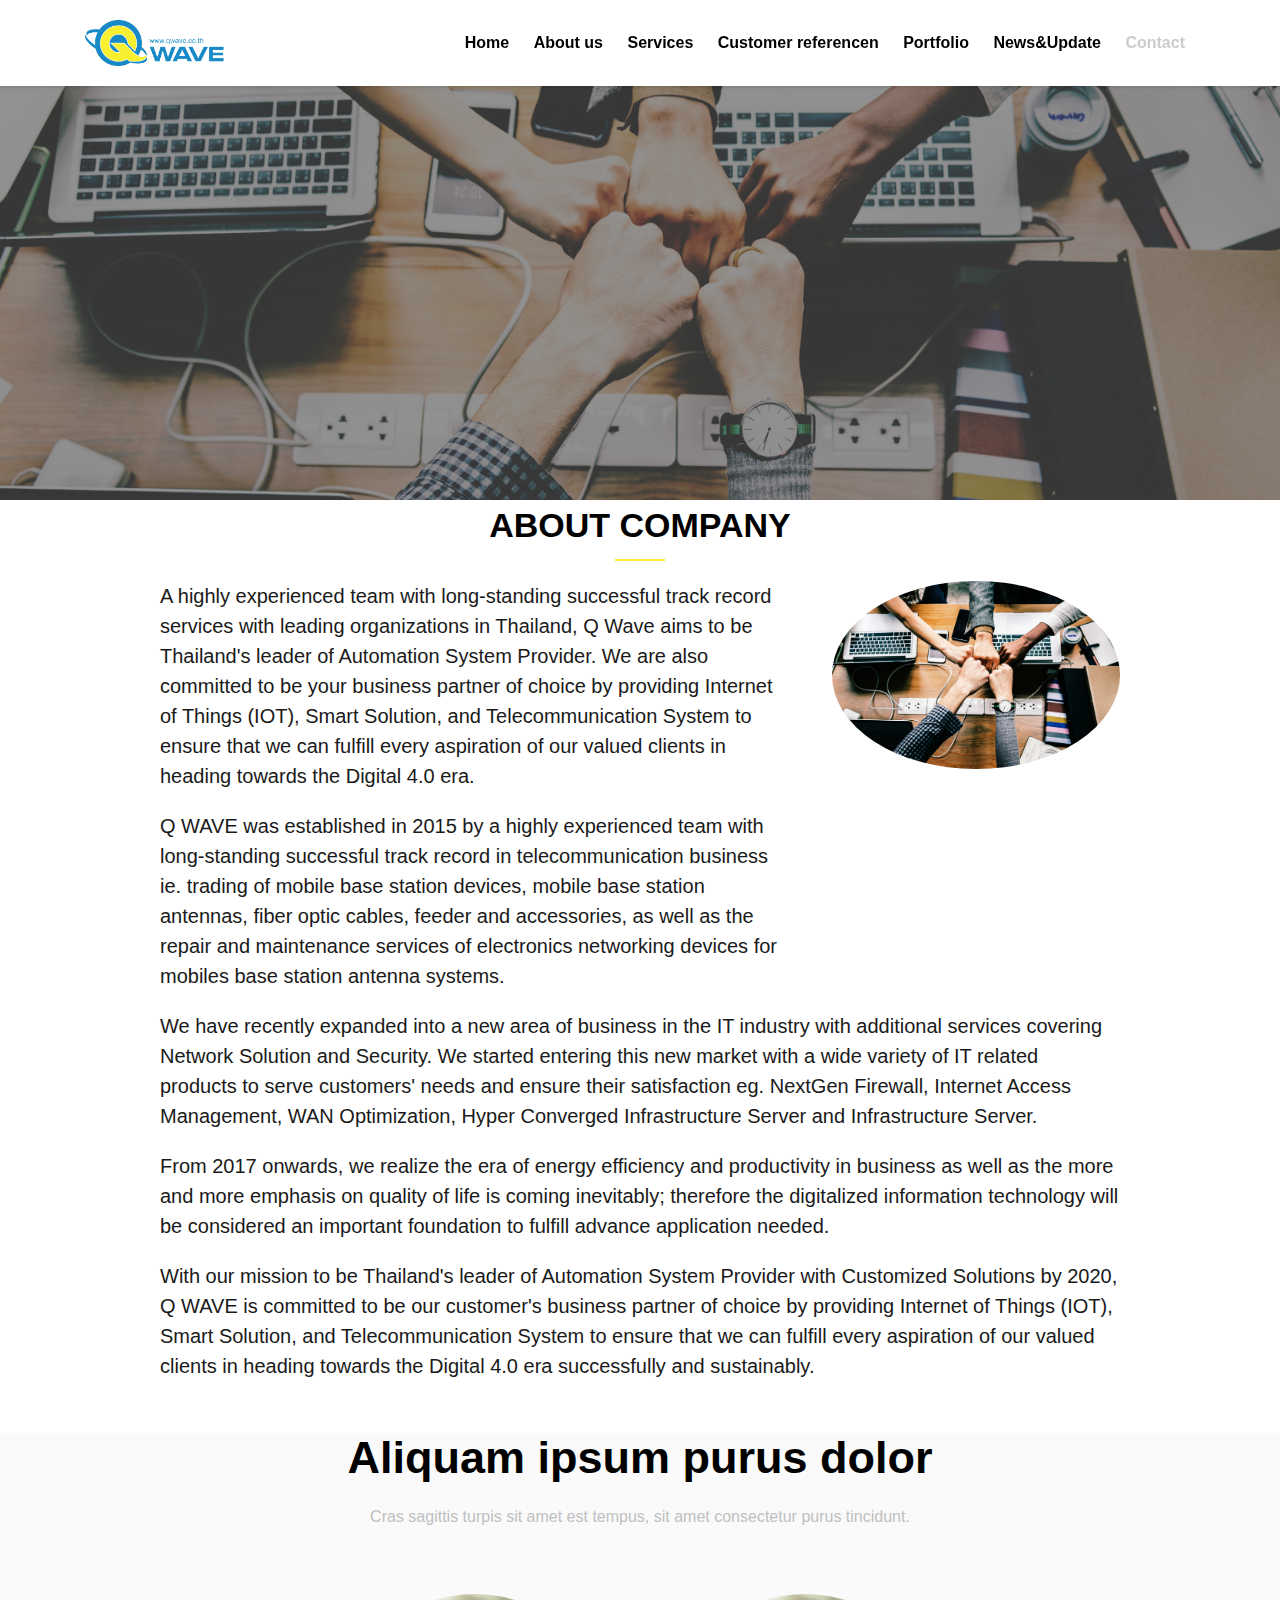
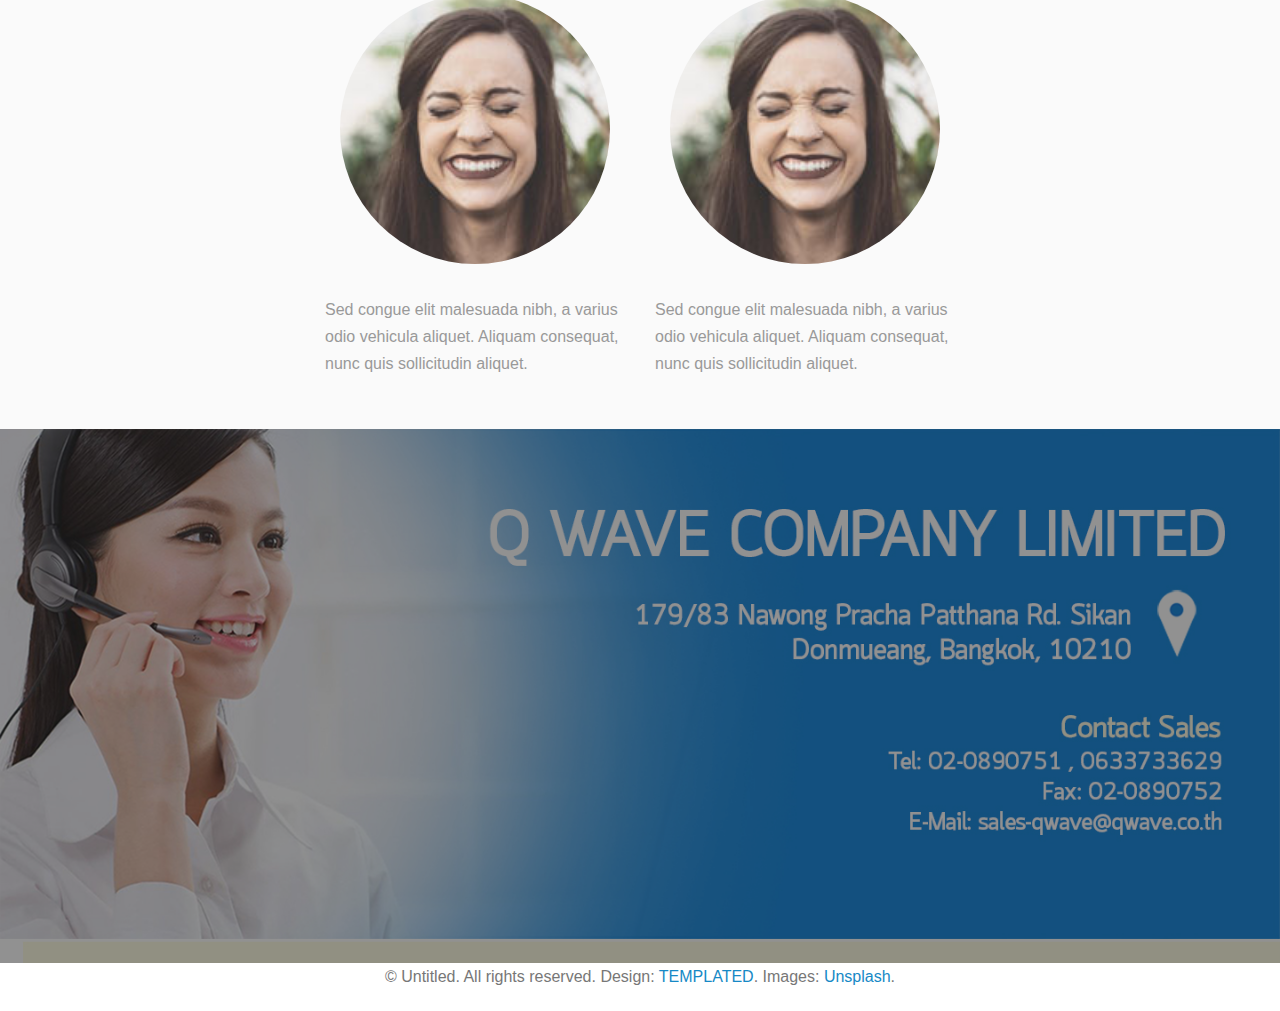
==== commit 197259ad: "Fix by Fern" ====
--- a/about.html
+++ b/about.html
@@ -173,24 +173,7 @@
 					</div>
 			</div>
 
-			<div class="flex flex-3">
-				<div class="col align-center">
-					<div class="image round fit">
-						<img src="images/pic04.jpg" alt="" />
-					</div>
-					<p>Sed congue elit malesuada nibh, a varius odio vehicula aliquet. Aliquam consequat, nunc quis sollicitudin aliquet. </p>
-					<a href="#" class="button">Learn More</a>
-				</div>
-
-				<div class="col align-center">
-					<div class="image round fit">
-						<img src="images/pic04.jpg" alt="" />
-					</div>
-					<p>Sed congue elit malesuada nibh, a varius odio vehicula aliquet. Aliquam consequat, nunc quis sollicitudin aliquet. </p>
-					<a href="#" class="button">Learn More</a>
-				</div>
-			</div>
-		</div>
+			
 	</section>
 
 	</div>
--- a/css/style.css
+++ b/css/style.css
@@ -96,7 +96,7 @@
 
 ::selection {
   color: #fff;
-  background: #FF5126;
+  background: #3598cd;
 }
 
 .ubea-container {
@@ -2382,7 +2382,7 @@
 }
 
 .color-black {
- color:#000;
+ color:#00000094;
 }
 .text-left{
   text-align:left;
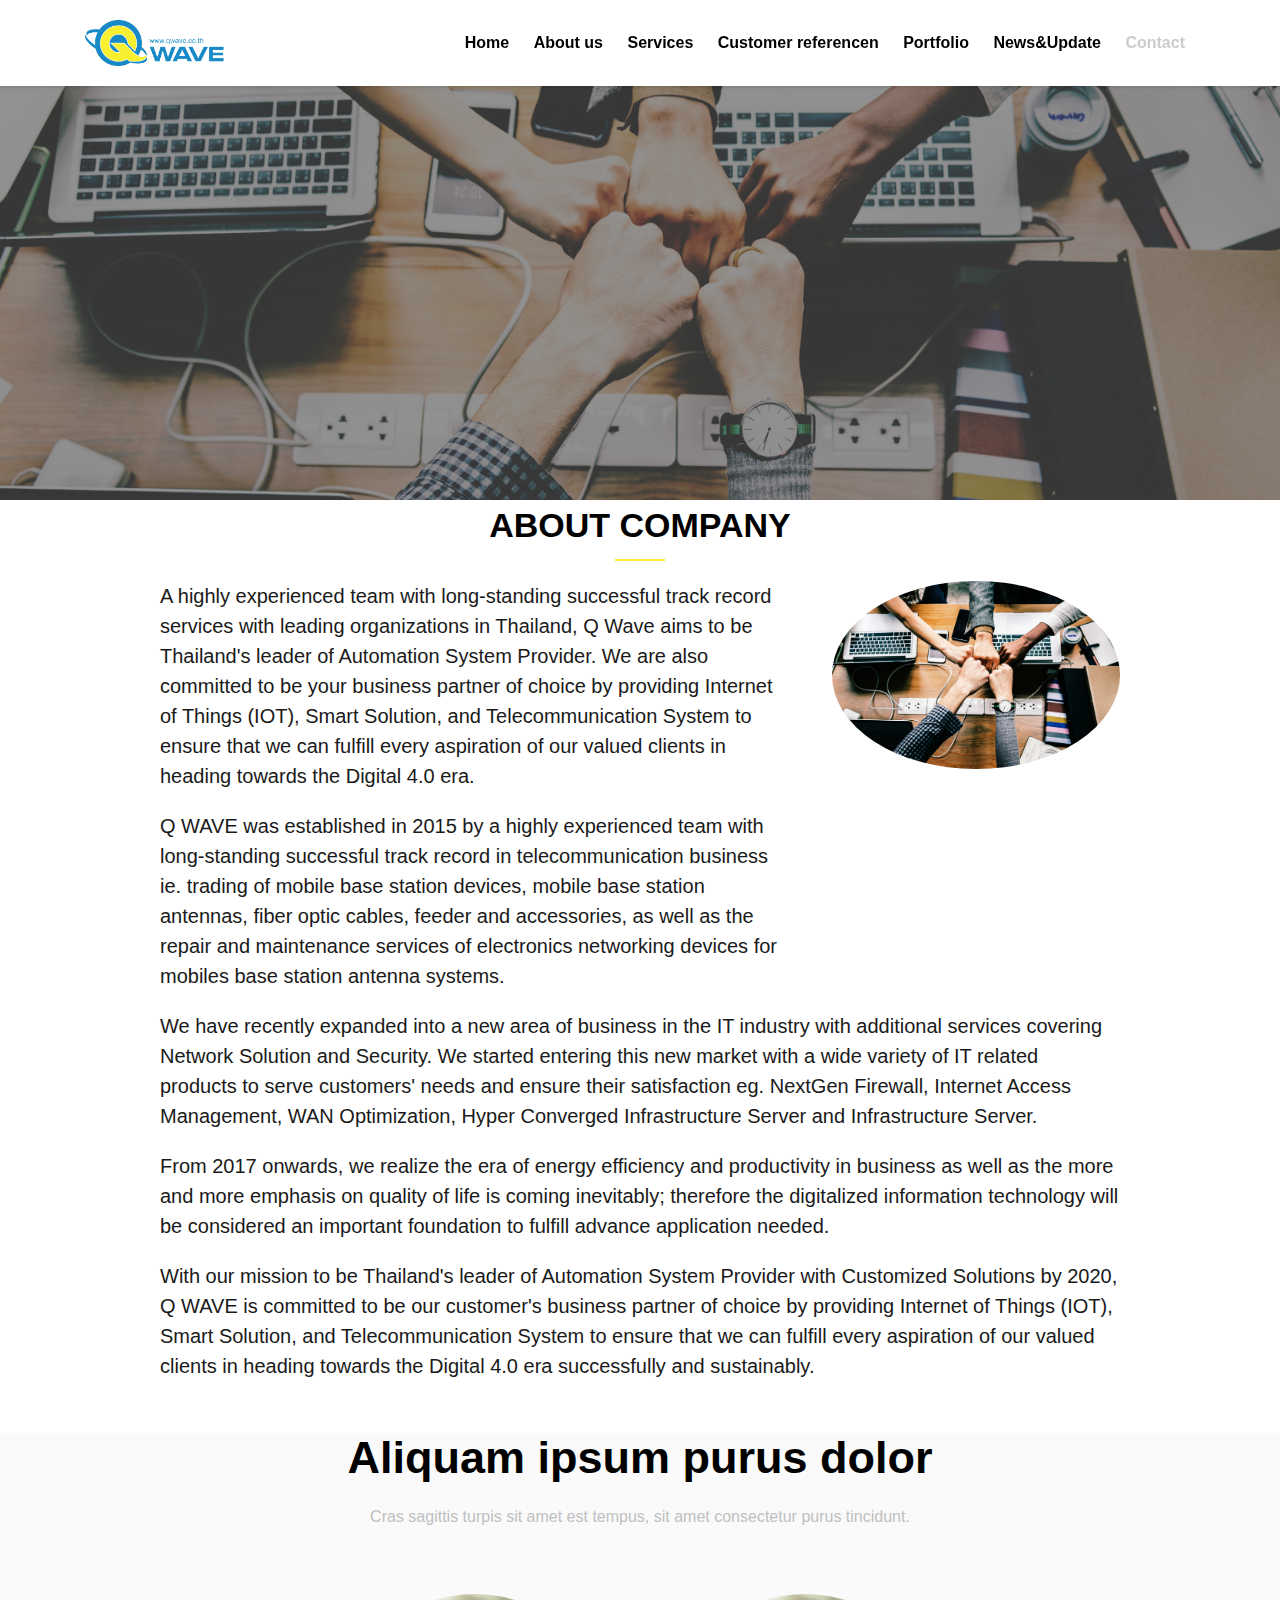
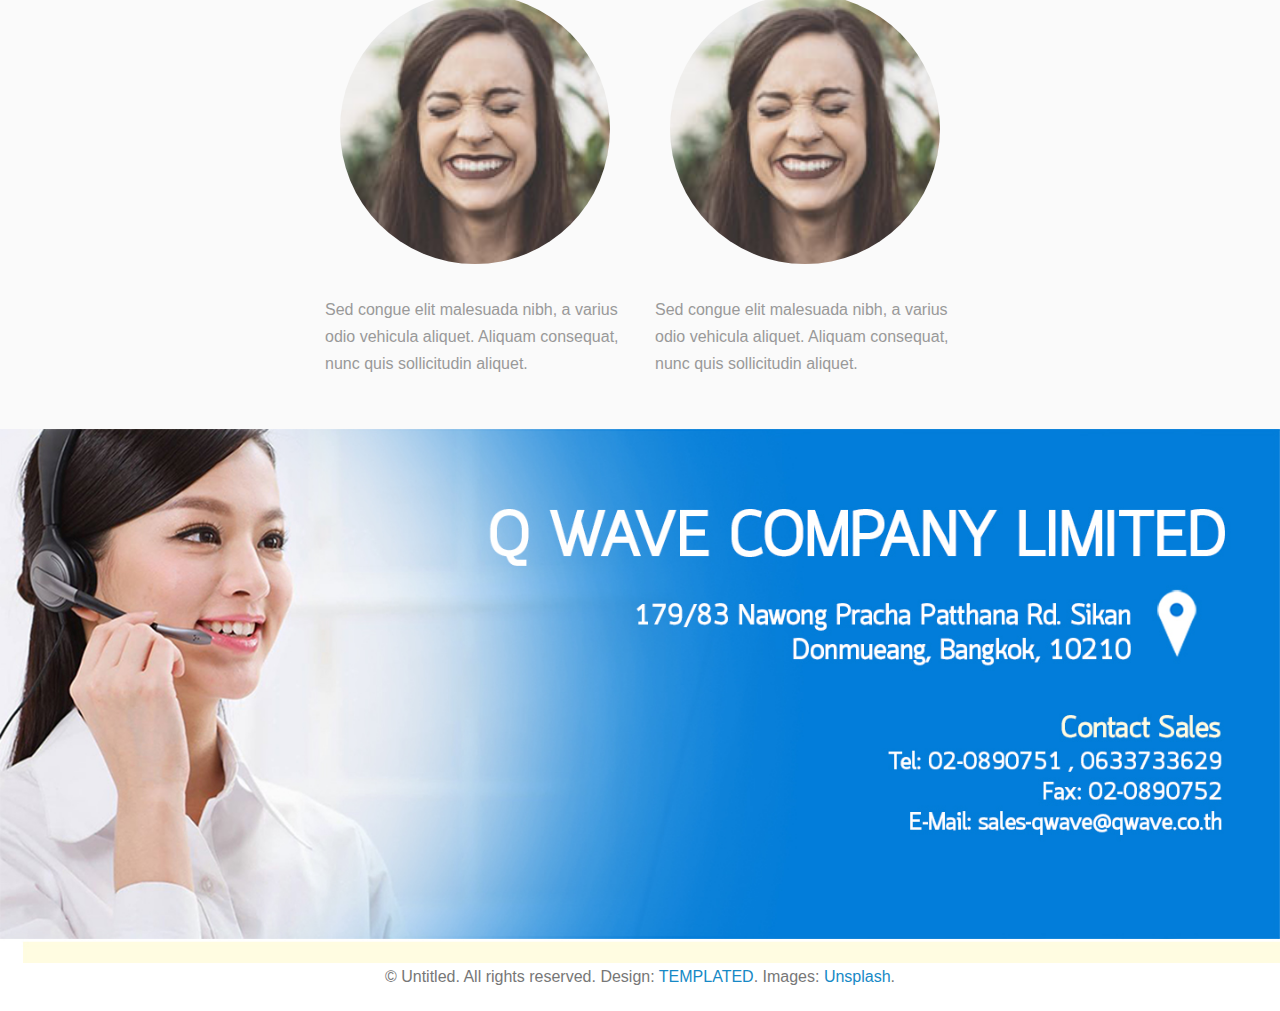
==== commit 5290937b: "Fix by fern" ====
--- a/about.html
+++ b/about.html
@@ -189,7 +189,7 @@
 			top: 0;
 			left: 0;
 			right: 0;
-			background: rgba(35, 35, 35, 0.5);
+			background: rgba(35, 35, 35, 0);
 			width: 100%;
 			height: 100%
 		}
--- a/css/style.css
+++ b/css/style.css
@@ -1905,6 +1905,7 @@
   -webkit-transition: 0.3s;
   -o-transition: 0.3s;
   transition: 0.3s;
+  width: 100%;
 }
 
 .ubea-card-item .ubea-text {
